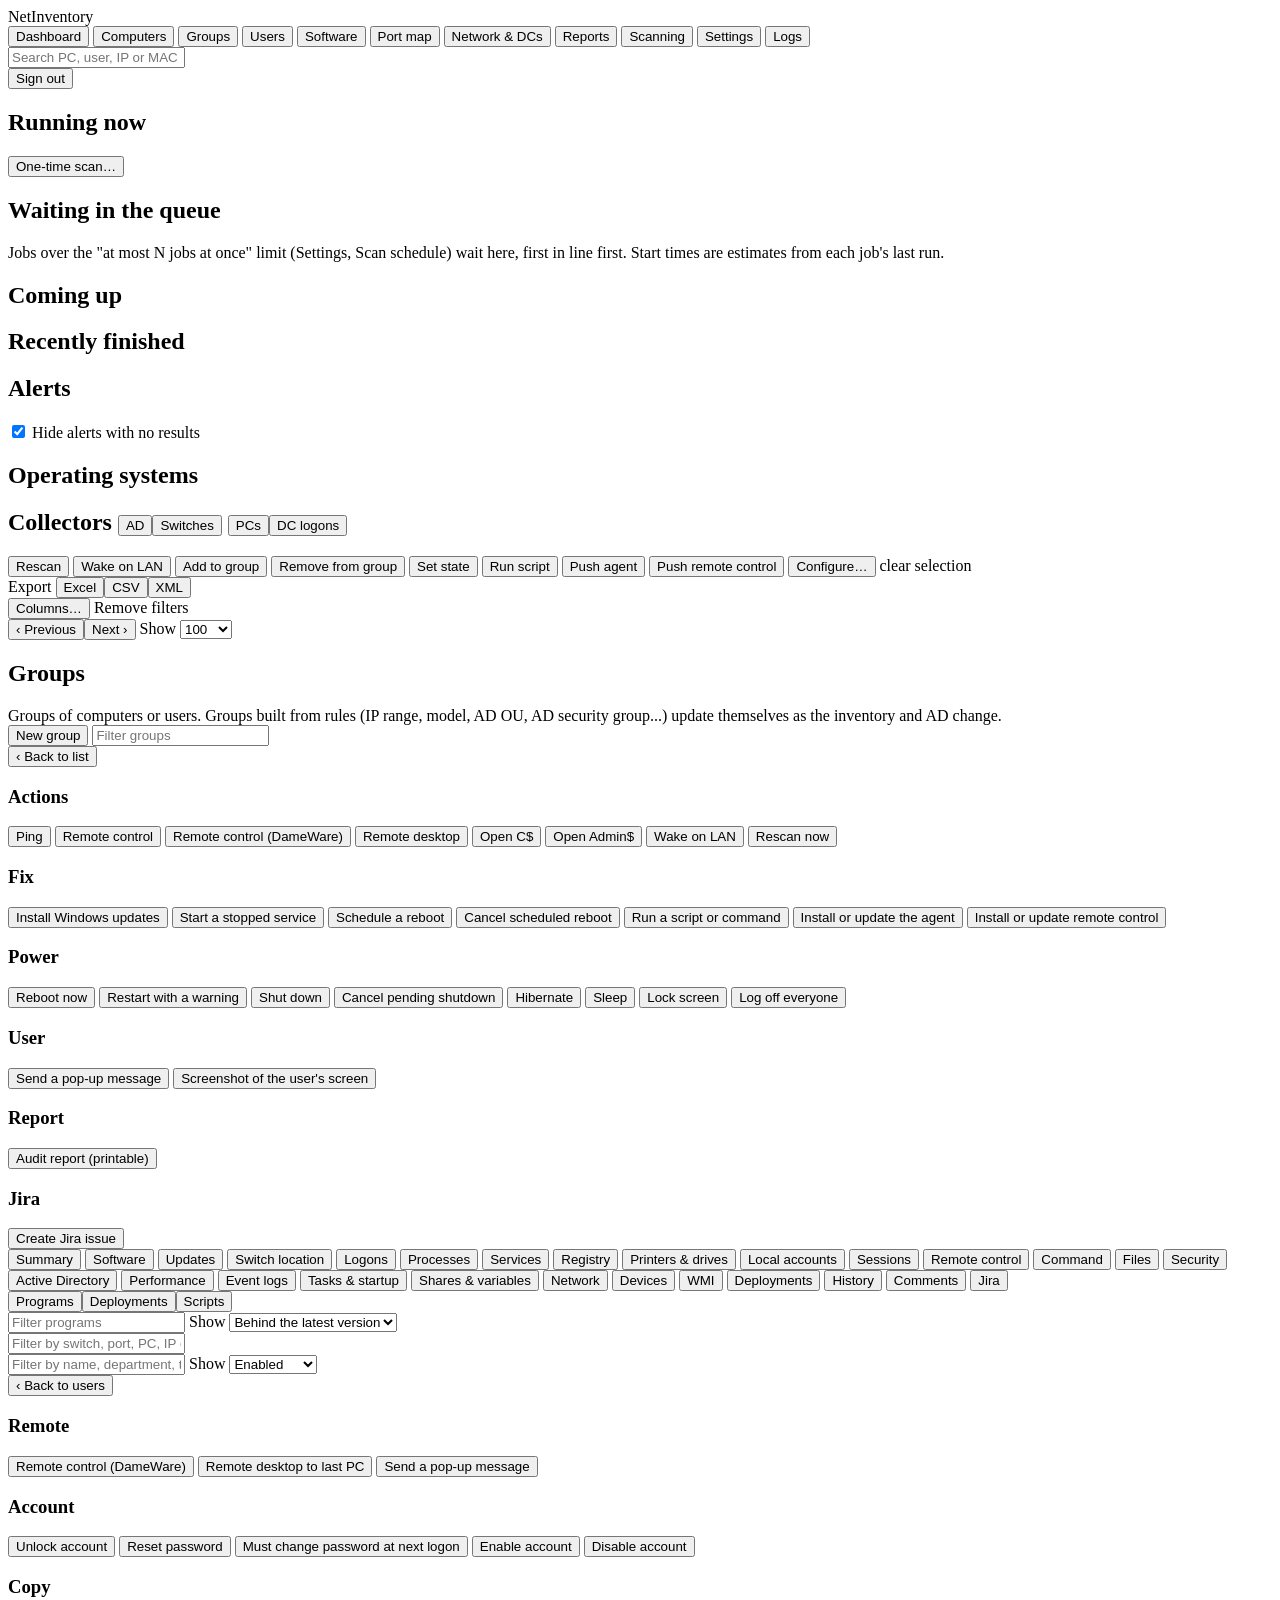
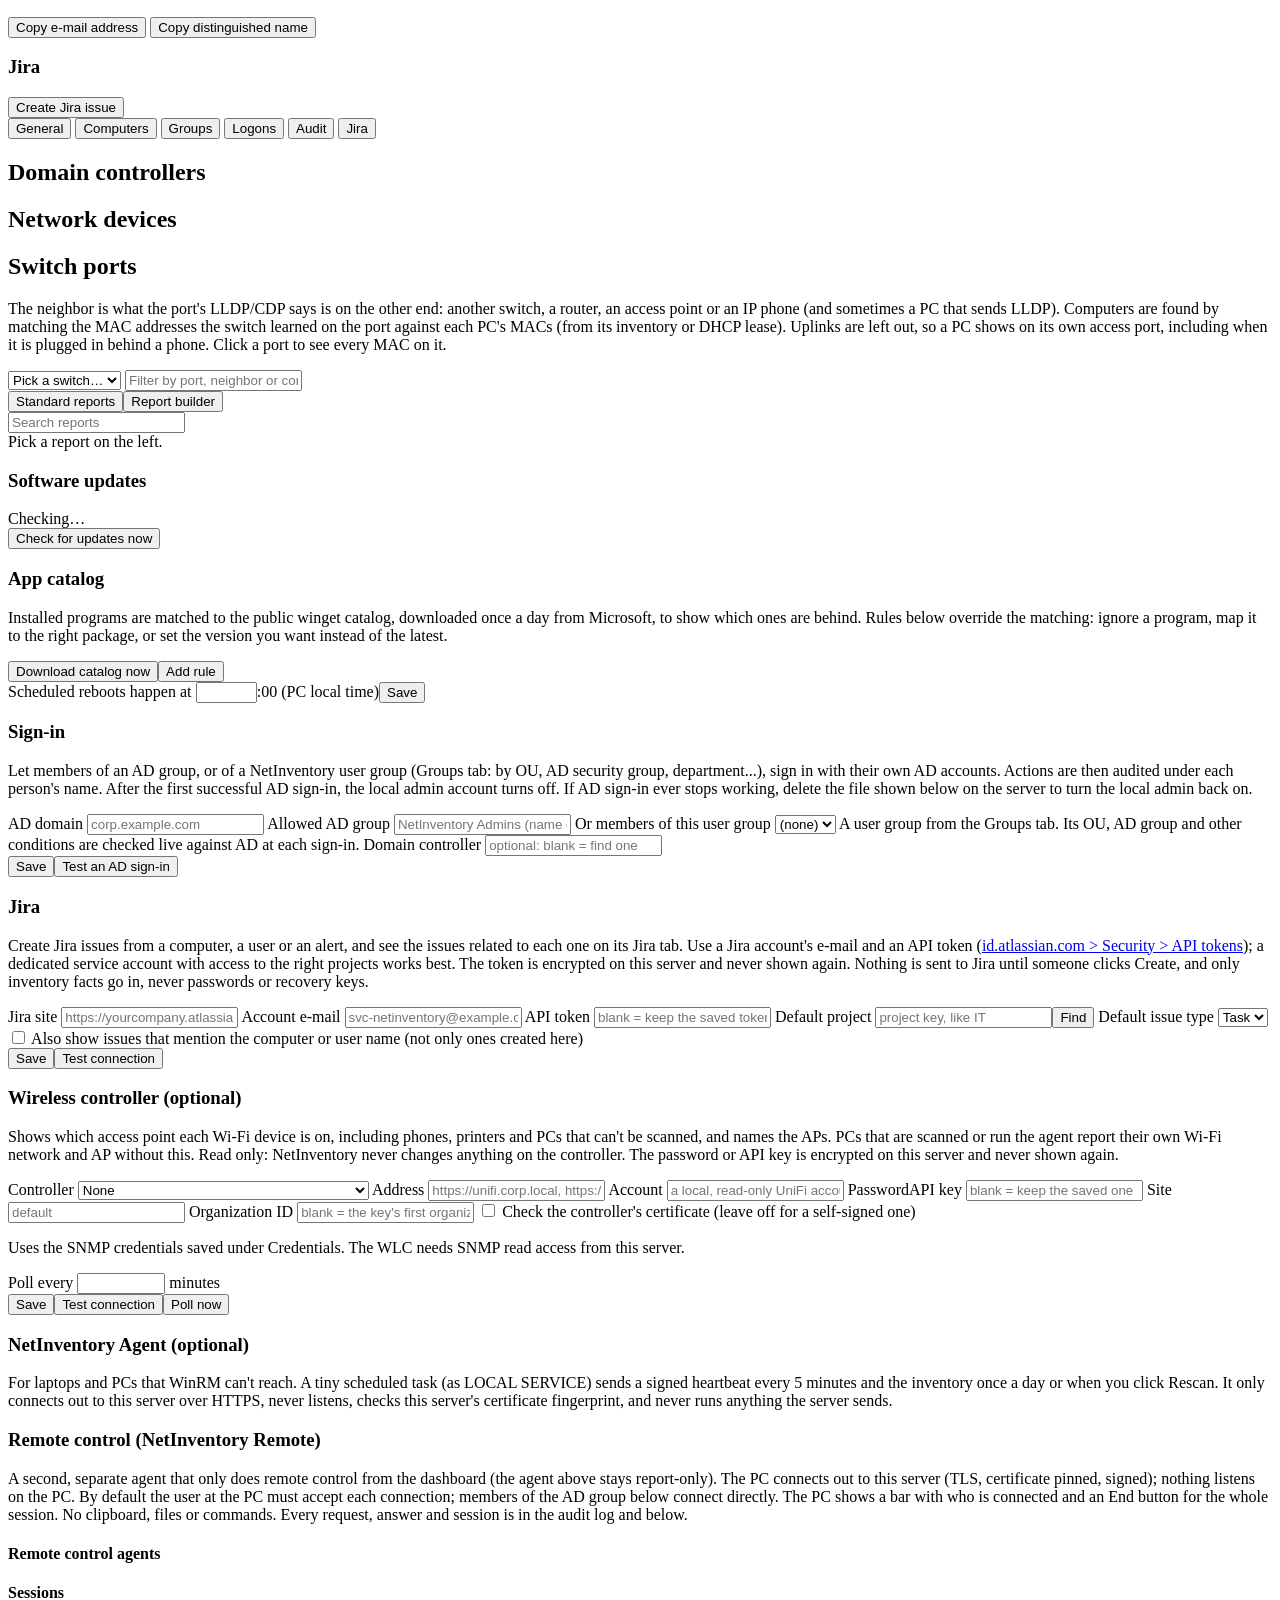
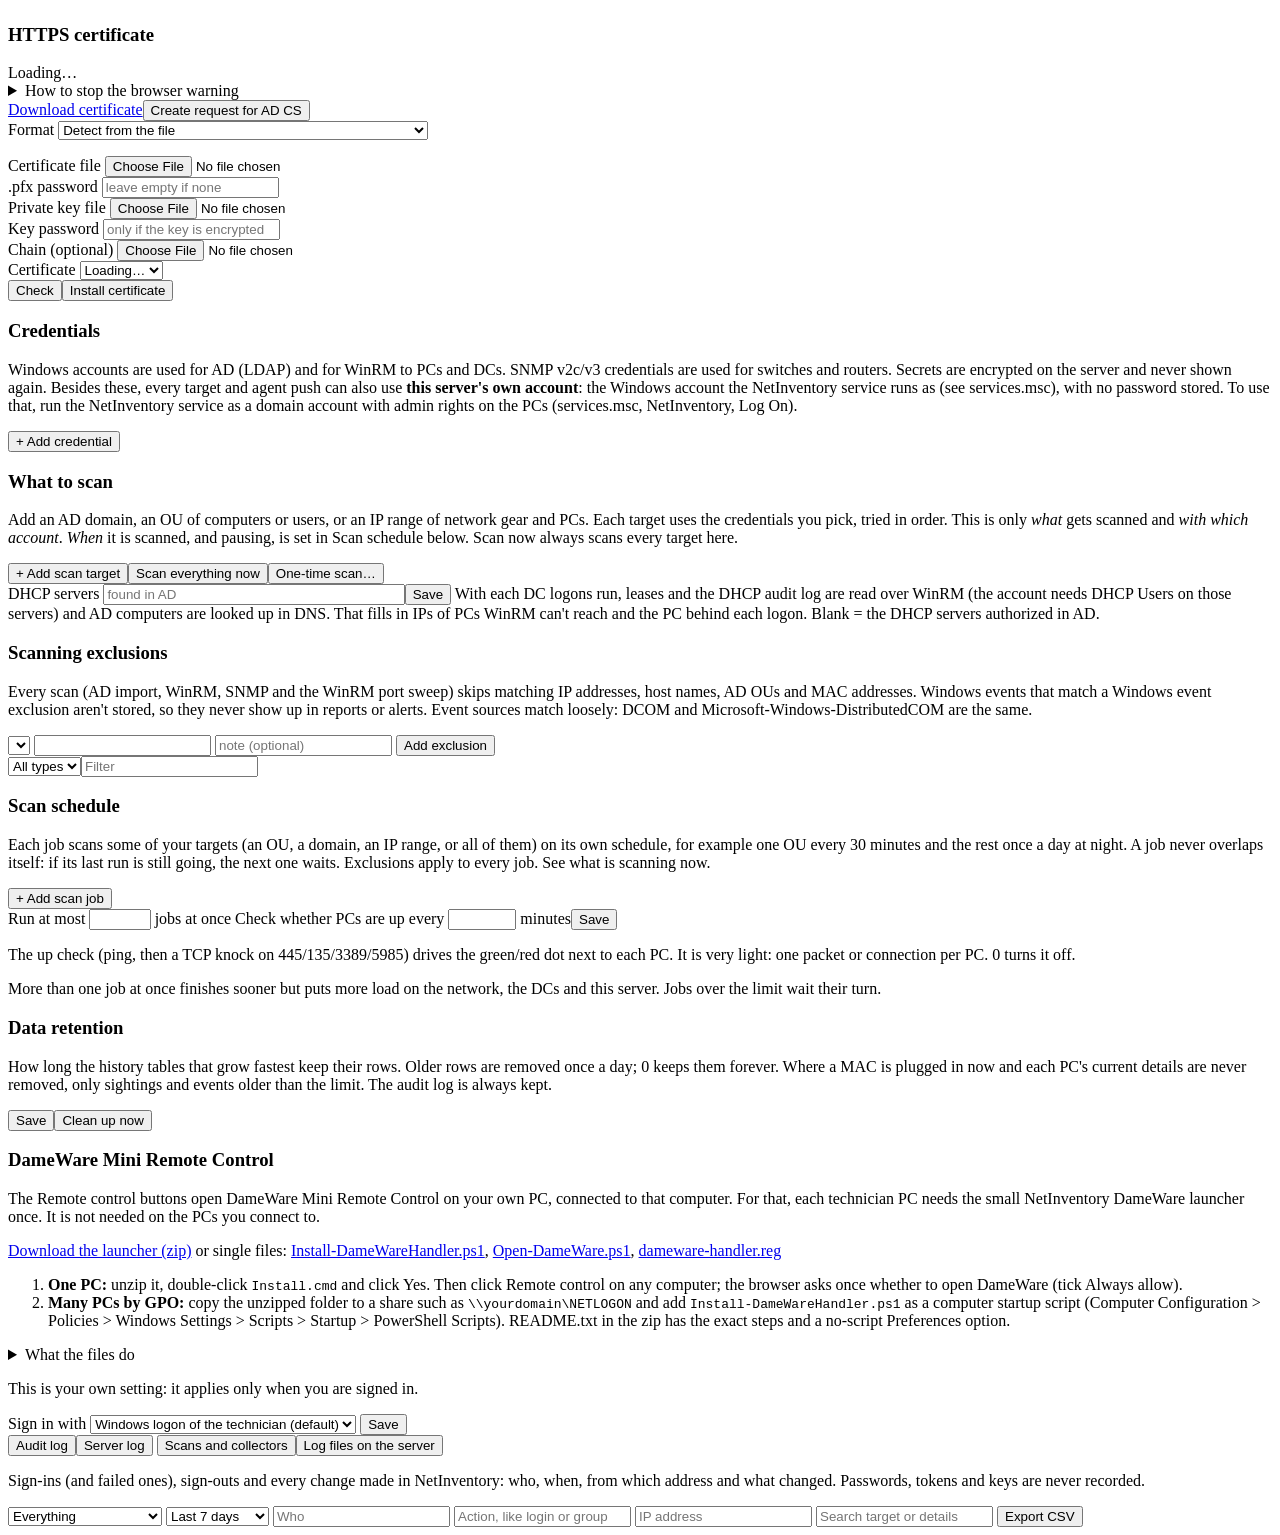
==== netinv/static/index.html @ 0effccb8 "Merge remote-tracking branch 'origin/main' into claude/project-thread-jqn3je # Conflicts: #	VERSION" ====
<!doctype html>
<html lang="en">
<head>
<meta charset="utf-8">
<meta name="viewport" content="width=device-width, initial-scale=1">
<title>NetInventory</title>
<link rel="stylesheet" href="/static/style.css">
</head>
<body>
<header>
  <div class="brand">NetInventory <a id="updbadge" class="pill warn small" hidden>Update available</a>
    <a id="scanind" class="pill small scanind" hidden title="Open the Scanning view"><span class="spinner tiny"></span><span id="scanindtext">Scanning</span></a></div>
  <nav id="tabs">
    <button data-tab="overview" class="active">Dashboard</button>
    <button data-tab="computers">Computers</button>
    <button data-tab="groups">Groups</button>
    <button data-tab="users">Users</button>
    <button data-tab="apps">Software</button>
    <button data-tab="portmap">Port map</button>
    <button data-tab="network">Network &amp; DCs</button>
    <button data-tab="reports">Reports</button>
    <button data-tab="scanning">Scanning</button>
    <button data-tab="settings">Settings</button>
    <button data-tab="logs">Logs</button>
  </nav>
  <form id="search"><input id="q" placeholder="Search PC, user, IP or MAC" autocomplete="off"></form>
  <div class="who"><span id="whoami"></span><button class="ghost" id="logout">Sign out</button></div>
</header>

<main>
  <div id="scanbanner" class="banner" hidden></div>
  <section id="scanning" class="tab">
    <div class="alerthead"><h2>Running now</h2><span class="muted" id="scancap"></span><button id="scanonce">One-time scan…</button></div>
    <div id="scanrunning"></div>
    <h2>Waiting in the queue</h2>
    <p class="muted small">Jobs over the "at most N jobs at once" limit (Settings, Scan schedule) wait here, first in line first. Start times are estimates from each job's last run.</p>
    <div id="scanqueue"></div>
    <h2>Coming up</h2>
    <div id="scanupcoming"></div>
    <h2>Recently finished</h2>
    <div id="scanrecent"></div>
  </section>

  <section id="overview" class="tab active">
    <div id="kpis" class="kpis"></div>
    <div class="alerthead"><h2>Alerts</h2><span class="muted" id="alertnote"></span>
      <label class="chk muted"><input type="checkbox" id="hidezero" checked> Hide alerts with no results</label></div>
    <div id="alerts" class="alertgroups"></div>
    <div class="two">
      <div><h2>Operating systems</h2><div id="osbreak"></div></div>
      <div><h2>Collectors <span class="actions">
        <button data-collect="ad">AD</button><button data-collect="snmp">Switches</button>
        <button data-collect="pcs">PCs</button><button data-collect="dc_logons">DC logons</button></span></h2>
        <div id="runs"></div></div>
    </div>
  </section>

  <section id="computers" class="tab">
    <div id="presets" class="presets" hidden></div>
    <div class="gridbar">
      <div class="group">
        <button class="ghost" data-bulk="rescan">Rescan</button>
        <button class="ghost" data-bulk="wol">Wake on LAN</button>
        <button class="ghost" data-bulk="add_group">Add to group</button>
        <button class="ghost" data-bulk="remove_group">Remove from group</button>
        <button class="ghost" data-bulk="set_state">Set state</button>
        <button class="ghost" id="bulkscript">Run script</button>
        <button class="ghost" id="bulkagent">Push agent</button>
        <button class="ghost" id="bulkrc">Push remote control</button>
        <button class="ghost" id="bulkconfig">Configure…</button>
        <span id="selinfo" class="muted"></span> <a class="link small" id="clearsel">clear selection</a>
      </div>
      <div class="group">
        <span class="muted">Export</span>
        <button class="ghost" data-export="xlsx">Excel</button><button class="ghost" data-export="csv">CSV</button><button class="ghost" data-export="xml">XML</button>
      </div>
    </div>
    <div class="gridbar">
      <div class="group">
        <label class="muted" id="domainwrap" hidden>Domain <select id="domainsel"><option value="">All domains</option></select></label>
        <button class="ghost" id="colpick" title="Add, remove or reorder the columns in this list">Columns…</button>
        <a class="link small" id="clearfilters">Remove filters</a>
      </div>
      <div class="group">
        <button class="ghost" id="prev">‹ Previous</button><span id="pageinfo" class="muted"></span><button class="ghost" id="next">Next ›</button>
        <label class="muted">Show <select id="pagesize"><option>50</option><option selected>100</option><option>250</option><option>1000</option></select></label>
      </div>
    </div>
    <div class="tablewrap grid"><table><thead id="gridhead"></thead><tbody id="gridbody"></tbody></table></div>
  </section>

  <section id="groups" class="tab">
    <div class="alerthead"><h2>Groups</h2>
      <span class="muted">Groups of computers or users. Groups built from rules (IP range, model, AD OU, AD security group...) update themselves as the inventory and AD change.</span></div>
    <div class="gridbar"><div class="group"><button id="grpnew">New group</button>
      <input id="grpfilter" placeholder="Filter groups"></div></div>
    <div id="grptable"></div>
  </section>

  <section id="asset" class="tab">
    <div class="assetlayout">
      <aside class="actions-side">
        <button class="ghost wide" data-act="back">‹ Back to list</button>
        <h3>Actions</h3>
        <button class="act" data-act="ping">Ping</button>
        <button class="act" data-act="rc">Remote control</button>
        <button class="act" data-act="dameware">Remote control (DameWare)</button>
        <button class="act" data-act="rdp">Remote desktop</button>
        <button class="act" data-act="cshare">Open C$</button>
        <button class="act" data-act="admin">Open Admin$</button>
        <button class="act" data-act="wol">Wake on LAN</button>
        <button class="act" data-act="rescan">Rescan now</button>
        <h3>Fix</h3>
        <button class="act" data-fix="windows_updates">Install Windows updates</button>
        <button class="act" data-fix="start_service">Start a stopped service</button>
        <button class="act" data-fix="reboot">Schedule a reboot</button>
        <button class="act" data-fix="cancel_reboot">Cancel scheduled reboot</button>
        <button class="act" id="runscript">Run a script or command</button>
        <button class="act" id="pushagent">Install or update the agent</button>
        <button class="act" id="pushrc">Install or update remote control</button>
        <h3>Power</h3>
        <button class="act danger" data-act="reboot">Reboot now</button>
        <button class="act" data-pow="restart">Restart with a warning</button>
        <button class="act danger" data-pow="shutdown">Shut down</button>
        <button class="act" data-pow="abort">Cancel pending shutdown</button>
        <button class="act" data-pow="hibernate">Hibernate</button>
        <button class="act" data-pow="sleep">Sleep</button>
        <button class="act" data-pow="lock">Lock screen</button>
        <button class="act danger" data-pow="logoff_all">Log off everyone</button>
        <h3>User</h3>
        <button class="act" id="pcmessage">Send a pop-up message</button>
        <button class="act" id="pcshot">Screenshot of the user's screen</button>
        <h3>Report</h3>
        <button class="act" id="pcaudit">Audit report (printable)</button>
        <h3>Jira</h3>
        <button class="act" id="pcjira">Create Jira issue</button>
      </aside>
      <div class="assetmain">
        <div id="assettitle"></div>
        <nav id="assettabs" class="subtabs">
          <button data-atab="summary" class="active">Summary</button>
          <button data-atab="software">Software<i></i></button>
          <button data-atab="updates">Updates<i></i></button>
          <button data-atab="location">Switch location<i></i></button>
          <button data-atab="logons">Logons<i></i></button>
          <button data-atab="processes">Processes</button>
          <button data-atab="services">Services</button>
          <button data-atab="registry">Registry</button>
          <button data-atab="printers">Printers &amp; drives</button>
          <button data-atab="accounts">Local accounts</button>
          <button data-atab="sessions">Sessions</button>
          <button data-atab="rc">Remote control</button>
          <button data-atab="command">Command</button>
          <button data-atab="files">Files</button>
          <button data-atab="security">Security</button>
          <button data-atab="adtools">Active Directory</button>
          <button data-atab="perf">Performance</button>
          <button data-atab="events">Event logs</button>
          <button data-atab="tasks">Tasks &amp; startup</button>
          <button data-atab="shares">Shares &amp; variables</button>
          <button data-atab="network">Network</button>
          <button data-atab="devices">Devices</button>
          <button data-atab="wmi">WMI</button>
          <button data-atab="deployments">Deployments<i></i></button>
          <button data-atab="history">History<i></i></button>
          <button data-atab="comments">Comments<i></i></button>
          <button data-atab="jira">Jira<i></i></button>
        </nav>
        <div id="assetbody"></div>
      </div>
    </div>
  </section>

  <section id="apps" class="tab">
    <nav class="subtabs" id="apptabs"><button data-ptab="programs" class="active">Programs</button><button data-ptab="deploy">Deployments <i id="depbadge"></i></button><button data-ptab="scripts">Scripts</button></nav>
    <div id="scriptspane" hidden>
      <div class="gridbar">
        <div class="group"><input id="scf" placeholder="Filter scripts"></div>
        <div class="group"><button id="scnew">New script</button></div>
      </div>
      <p class="muted small">Saved PowerShell or command prompt scripts. Run one on a PC from its page, on the computers you select in Computers, or on a group.
        Each script has a Run mode (logged-on user, scanning credentials, System, or pick when deploying). Scripts go through the deployment queue: offline PCs get them when they come back, and each run's output and exit code (0 = success) are in Deployments and the PC's history.</p>
      <div id="sctable"></div>
    </div>
    <div id="deploypane" hidden>
      <div class="gridbar">
        <div class="group"><input id="depf" placeholder="Filter by PC, package or user">
          <label class="muted">Show <select id="depshow"><option value="">Everything (last 30 days)</option><option value="queued,sending,running">Queue: waiting and running</option>
            <option value="success">Succeeded</option><option value="failed,expired">Failed or expired</option><option value="cancelled">Cancelled</option></select></label></div>
        <div class="group" id="depcounts"></div>
      </div>
      <p class="muted small">Every push (app updates, Windows updates, service starts, reboots) is logged here and on the PC's Deployments tab. A PC that's offline keeps its push in the queue and gets it when it comes back online, until the deadline below.</p>
      <div id="deptable"></div>
      <form id="depset" class="inline row"><label>Wait for offline PCs up to <input name="queue_days" type="number" min="1" max="60" style="width:4em"> days</label>
        <label>Send to <input name="parallel" type="number" min="1" max="32" style="width:4em"> PCs at once</label><button class="ghost">Save</button></form>
    </div>
    <div id="programspane">
    <div class="gridbar">
      <div class="group"><input id="appf" placeholder="Filter programs">
        <label class="muted">Show <select id="appshow"><option value="outdated">Behind the latest version</option><option value="all">All programs</option>
          <option value="unknown">Not in the app catalog</option><option value="ignored">Ignored</option></select></label></div>
      <div class="group"><span id="appcat" class="muted"></span></div>
    </div>
    <div id="apptable"></div>
    </div>
  </section>

  <section id="portmap" class="tab">
    <div class="toolbar"><input id="pmfilter" placeholder="Filter by switch, port, PC, IP or MAC"></div>
    <div id="pmtable"></div>
  </section>

  <section id="users" class="tab">
    <div id="upresets" class="presets" hidden></div>
    <div class="toolbar"><input id="ufilter" placeholder="Filter by name, department, title, OU or last PC">
      <label class="muted">Show <select id="ustate"><option value="">All users</option><option value="enabled" selected>Enabled</option>
      <option value="disabled">Disabled</option><option value="locked">Locked out</option></select></label></div>
    <div id="utable"></div>
  </section>

  <section id="userpage" class="tab">
    <div class="assetlayout">
      <aside class="actions-side">
        <button class="ghost wide" data-uact="back">‹ Back to users</button>
        <h3>Remote</h3>
        <button class="act" data-uact="remote">Remote control (DameWare)</button>
        <button class="act" data-uact="rdp">Remote desktop to last PC</button>
        <button class="act" data-uact="message">Send a pop-up message</button>
        <h3>Account</h3>
        <button class="act" data-uact="unlock">Unlock account</button>
        <button class="act" data-uact="reset_password">Reset password</button>
        <button class="act" data-uact="must_change">Must change password at next logon</button>
        <button class="act" data-uact="enable">Enable account</button>
        <button class="act danger" data-uact="disable">Disable account</button>
        <h3>Copy</h3>
        <button class="act" data-uact="copy_email">Copy e-mail address</button>
        <button class="act" data-uact="copy_dn">Copy distinguished name</button>
        <h3>Jira</h3>
        <button class="act" id="userjira">Create Jira issue</button>
      </aside>
      <div class="assetmain">
        <div id="usertitle"></div>
        <nav id="usertabs" class="subtabs">
          <button data-utab="general" class="active">General</button>
          <button data-utab="computers">Computers<i></i></button>
          <button data-utab="groups">Groups<i></i></button>
          <button data-utab="logons">Logons<i></i></button>
          <button data-utab="audit">Audit<i></i></button>
          <button data-utab="jira">Jira<i></i></button>
        </nav>
        <div id="userbody"></div>
      </div>
    </div>
  </section>

  <section id="network" class="tab">
    <h2>Domain controllers</h2><div id="dctable"></div>
    <h2>Network devices</h2><div id="ndtable"></div>
    <h2 id="spheading">Switch ports</h2>
    <p class="muted">The neighbor is what the port's LLDP/CDP says is on the other end: another switch, a router, an access point
      or an IP phone (and sometimes a PC that sends LLDP). Computers are found by matching the MAC addresses the switch learned on
      the port against each PC's MACs (from its inventory or DHCP lease). Uplinks are left out, so a PC shows on its own access
      port, including when it is plugged in behind a phone. Click a port to see every MAC on it.</p>
    <div class="toolbar"><select id="spswitch" title="Show the ports of one switch"><option value="">Pick a switch…</option></select>
      <input id="spfilter" placeholder="Filter by port, neighbor or computer"></div>
    <div id="sptable"></div>
  </section>

  <section id="reports" class="tab">
    <nav class="subtabs" id="reptabs"><button data-rtab="library" class="active">Standard reports</button><button data-rtab="builder">Report builder</button></nav>
    <div id="replib" class="replib">
      <aside><input id="libfilter" placeholder="Search reports"><div id="libcats"></div></aside>
      <div class="libmain"><div id="libtitle" class="muted">Pick a report on the left.</div><div id="libresult"></div></div>
    </div>
    <div class="builder" id="repbuilder" hidden>
      <aside>
        <h3>Reports</h3>
        <ul id="reportlist"></ul>
      </aside>
      <div class="build">
        <div class="row">
          <label>Dataset <select id="dataset"></select></label>
          <label>Sort by <select id="sort"></select></label>
          <label class="chk"><input type="checkbox" id="desc"> Descending</label>
        </div>
        <details open><summary>Fields</summary><div id="fields" class="fields"></div></details>
        <div id="filters"></div>
        <div class="row">
          <button id="addfilter" class="ghost">+ Add filter</button>
          <span class="hint">Date filters accept values like <code>30d</code> (30 days ago).</span>
        </div>
        <div class="row">
          <button id="run">Run report</button>
          <button id="xlsx" class="ghost">Export Excel</button><button id="csv" class="ghost">Export CSV</button>
          <input id="rname" placeholder="Report name">
          <button id="save" class="ghost">Save</button>
        </div>
        <div id="resbar" class="libbar" hidden></div><div id="result"></div>
      </div>
    </div>
  </section>
  <section id="settings" class="tab">
    <div class="settings">
      <div class="panel" id="updpanel">
        <h3>Software updates</h3>
        <div id="updinfo" class="muted">Checking…</div>
        <div class="row"><button class="ghost" id="updcheck">Check for updates now</button><button id="updinstall" hidden>Install update</button><button class="ghost" id="updreinstall" hidden>Reinstall (repair)</button></div>
      </div>
      <div class="panel">
        <h3>App catalog</h3>
        <p class="muted">Installed programs are matched to the public winget catalog, downloaded once a day from Microsoft, to show which ones are behind.
          Rules below override the matching: ignore a program, map it to the right package, or set the version you want instead of the latest.</p>
        <div id="catinfo" class="muted"></div>
        <div class="row"><button class="ghost" id="catrefresh">Download catalog now</button><button class="ghost" id="catrule">Add rule</button></div>
        <div id="catrules"></div>
        <form id="rebootform" class="inline"><label>Scheduled reboots happen at <input name="fix:reboot_hour" type="number" min="0" max="23" style="width:4em">:00 (PC local time)</label><button class="ghost">Save</button></form>
      </div>
      <div class="panel">
        <h3>Sign-in</h3>
        <p class="muted">Let members of an AD group, or of a NetInventory user group (Groups tab: by OU, AD security group, department...), sign in with their own AD accounts. Actions are then audited under each person's name.
          After the first successful AD sign-in, the local admin account turns off. If AD sign-in ever stops working, delete the file shown below on the server to turn the local admin back on.</p>
        <form id="authform" class="lifeform">
          <label>AD domain <input name="ad_domain" placeholder="corp.example.com"></label>
          <label>Allowed AD group <input name="ad_group" placeholder="NetInventory Admins (name or distinguished name)"></label>
          <label>Or members of this user group <select name="access_group"><option value="">(none)</option></select>
            <span class="muted small">A user group from the Groups tab. Its OU, AD group and other conditions are checked live against AD at each sign-in.</span></label>
          <label>Domain controller <input name="ad_server" placeholder="optional: blank = find one"></label>
          <div class="row"><button>Save</button><button type="button" class="ghost" id="authtest">Test an AD sign-in</button></div>
        </form>
        <div id="authstate" class="muted"></div>
      </div>
      <div class="panel" id="jirapanel">
        <h3>Jira</h3>
        <p class="muted">Create Jira issues from a computer, a user or an alert, and see the issues related to each one on its Jira tab.
          Use a Jira account's e-mail and an API token (<a class="link" href="https://id.atlassian.com/manage-profile/security/api-tokens" target="_blank" rel="noopener">id.atlassian.com &gt; Security &gt; API tokens</a>);
          a dedicated service account with access to the right projects works best. The token is encrypted on this server and never shown again.
          Nothing is sent to Jira until someone clicks Create, and only inventory facts go in, never passwords or recovery keys.</p>
        <form id="jiraform" class="lifeform">
          <label>Jira site <input name="site" placeholder="https://yourcompany.atlassian.net"></label>
          <label>Account e-mail <input name="email" autocomplete="off" placeholder="svc-netinventory@example.org"></label>
          <label>API token <input name="token" type="password" autocomplete="new-password" placeholder="blank = keep the saved token"></label>
          <label>Default project <span class="row"><input name="project" placeholder="project key, like IT" style="flex:1"><button type="button" class="ghost" id="jirapick">Find</button></span></label>
          <label>Default issue type <select name="issue_type"><option value="">Task</option></select></label>
          <label class="check"><input type="checkbox" name="match_text"> Also show issues that mention the computer or user name (not only ones created here)</label>
          <div class="row"><button>Save</button><button type="button" class="ghost" id="jiratest">Test connection</button><button type="button" class="ghost danger" id="jiraclear" hidden>Remove token</button></div>
        </form>
        <div id="jirastate" class="muted"></div>
      </div>
      <div class="panel" id="wlcpanel">
        <h3>Wireless controller (optional)</h3>
        <p class="muted">Shows which access point each Wi-Fi device is on, including phones, printers and PCs that can't be scanned, and names the APs.
          PCs that are scanned or run the agent report their own Wi-Fi network and AP without this. Read only: NetInventory never changes anything on the controller.
          The password or API key is encrypted on this server and never shown again.</p>
        <form id="wlcform" class="lifeform">
          <label>Controller <select name="kind"><option value="">None</option><option value="unifi">UniFi Network (local account)</option>
            <option value="meraki">Cisco Meraki (Dashboard API key)</option><option value="cisco">Cisco WLC, AireOS or Catalyst 9800 (SNMP)</option></select></label>
          <label data-wlc="unifi cisco">Address <input name="url" placeholder="https://unifi.corp.local, https://10.0.0.5:8443, or the WLC's IP"></label>
          <label data-wlc="unifi">Account <input name="user" autocomplete="off" placeholder="a local, read-only UniFi account"></label>
          <label data-wlc="unifi meraki"><span data-wlc="unifi">Password</span><span data-wlc="meraki">API key</span> <input name="secret" type="password" autocomplete="new-password" placeholder="blank = keep the saved one"></label>
          <label data-wlc="unifi">Site <input name="site" placeholder="default"></label>
          <label data-wlc="meraki">Organization ID <input name="org" placeholder="blank = the key's first organization"></label>
          <label data-wlc="unifi" class="check"><input type="checkbox" name="verify_tls"> Check the controller's certificate (leave off for a self-signed one)</label>
          <p data-wlc="cisco" class="muted small">Uses the SNMP credentials saved under Credentials. The WLC needs SNMP read access from this server.</p>
          <label data-wlc="unifi meraki cisco">Poll every <span class="row"><input name="every_min" type="number" min="5" max="1440" style="width:6em"> minutes</span></label>
          <div class="row"><button>Save</button><button type="button" class="ghost" id="wlctest">Test connection</button><button type="button" class="ghost" id="wlcpoll">Poll now</button><button type="button" class="ghost danger" id="wlcclear" hidden>Remove password / key</button></div>
        </form>
        <div id="wlcstate" class="muted"></div>
      </div>
      <div class="panel" id="agentpanel">
        <h3>NetInventory Agent (optional)</h3>
        <p class="muted">For laptops and PCs that WinRM can't reach. A tiny scheduled task (as LOCAL SERVICE) sends a signed heartbeat every 5 minutes and the inventory once a day or when you click Rescan.
          It only connects out to this server over HTTPS, never listens, checks this server's certificate fingerprint, and never runs anything the server sends.</p>
        <div id="agentinfo"></div>
        <div id="agenttable"></div>
      </div>
      <div class="panel" id="rcpanel">
        <h3>Remote control (NetInventory Remote)</h3>
        <p class="muted">A second, separate agent that only does remote control from the dashboard (the agent above stays report-only).
          The PC connects out to this server (TLS, certificate pinned, signed); nothing listens on the PC. By default the user at the PC
          must accept each connection; members of the AD group below connect directly. The PC shows a bar with who is connected and an End button
          for the whole session. No clipboard, files or commands. Every request, answer and session is in the audit log and below.</p>
        <form id="rcset"></form>
        <div id="rcinfo"></div>
        <h4>Remote control agents</h4>
        <div id="rcagents"></div>
        <h4>Sessions</h4>
        <div id="rcsessions"></div>
      </div>
      <div class="panel">
        <h3>HTTPS certificate</h3>
        <div id="tlsinfo" class="muted">Loading…</div>
        <details class="tlshelp"><summary>How to stop the browser warning</summary>
          <p><b>Trust this certificate on your PCs (quickest).</b> Download it below, then in Group Policy Management edit a GPO linked to your computers:
            Computer Configuration &gt; Policies &gt; Windows Settings &gt; Security Settings &gt; Public Key Policies &gt; <i>Trusted Root Certification Authorities</i> &gt; Import, and pick NetInventory.cer.
            PCs trust it after their next policy refresh (<code>gpupdate</code>).</p>
          <p><b>Or use a certificate from your AD Certificate Services.</b> Click <i>Create request for AD CS</i> to download NetInventory.req (the key stays on this server), then on any domain PC run
            <code>certreq -submit -attrib "CertificateTemplate:WebServer" NetInventory.req NetInventory.cer</code>
            (or paste the request into your CA's <code>/certsrv</code> page), and install the .cer it returns with <i>Install certificate</i>. Domain PCs already trust your CA, so no GPO is needed.</p>
          <p><b>Or install a certificate you already have</b> in any of the formats below.</p>
        </details>
        <div class="row"><a class="button ghost" href="/api/tls/cert.cer" id="tlsdl">Download certificate</a><button class="ghost" id="tlscsr">Create request for AD CS</button></div>
        <form id="tlsform" class="tlsform">
          <label class="tlsfmt">Format
            <select name="format" id="tlsfmt">
              <option value="auto">Detect from the file</option>
              <option value="pfx">PFX / PKCS#12 (.pfx, .p12) with its password</option>
              <option value="request">Certificate for the request made here (.cer, .crt, .pem, .p7b)</option>
              <option value="pem_key">Certificate + separate private key (.crt/.cer/.pem + .key)</option>
              <option value="pem_combined">One PEM file with certificate and key (.pem)</option>
              <option value="store" id="tlsfmtstore" hidden>From this server's Windows certificate store</option>
            </select>
          </label>
          <p class="muted small" id="tlsfmthint"></p>
          <div class="tlsrow" data-for="auto pfx request pem_key pem_combined"><span id="tlscertlabel">Certificate file</span>
            <input type="file" name="file" accept=".pfx,.p12,.cer,.crt,.pem,.der,.p7b,.p7c,.key"></div>
          <div class="tlsrow" data-for="auto pfx"><span>.pfx password</span>
            <input type="password" name="password" placeholder="leave empty if none" autocomplete="new-password"></div>
          <div class="tlsrow" data-for="auto pem_key"><span>Private key file</span>
            <input type="file" name="key" accept=".key,.pem,.der"></div>
          <div class="tlsrow" data-for="auto pem_key pem_combined"><span>Key password</span>
            <input type="password" name="key_password" placeholder="only if the key is encrypted" autocomplete="new-password"></div>
          <div class="tlsrow" data-for="auto request pem_key pem_combined"><span>Chain (optional)</span>
            <input type="file" name="chain" accept=".pem,.crt,.cer,.p7b,.p7c"></div>
          <div class="tlsrow" data-for="store"><span>Certificate</span>
            <select name="thumbprint" id="tlsstore"><option value="">Loading…</option></select></div>
          <div class="row"><button type="button" class="ghost" id="tlscheck">Check</button><button>Install certificate</button></div>
          <div id="tlspreview"></div>
        </form>
      </div>
      <div class="panel">
        <h3>Credentials</h3>
        <p class="muted">Windows accounts are used for AD (LDAP) and for WinRM to PCs and DCs. SNMP v2c/v3 credentials are used for switches and routers. Secrets are encrypted on the server and never shown again.
          Besides these, every target and agent push can also use <b>this server's own account</b>: the Windows account the NetInventory service runs as (<span id="svcacct">see services.msc</span>), with no password stored. To use that, run the NetInventory service as a domain account with admin rights on the PCs (services.msc, NetInventory, Log On).</p>
        <div id="credtable"></div>
        <button id="addcred">+ Add credential</button>
      </div>
      <div class="panel">
        <h3>What to scan</h3>
        <p class="muted">Add an AD domain, an OU of computers or users, or an IP range of network gear and PCs. Each target uses the credentials you pick, tried in order.
          This is only <i>what</i> gets scanned and <i>with which account</i>. <i>When</i> it is scanned, and pausing, is set in Scan schedule below. Scan now always scans every target here.</p>
        <div id="targettable"></div>
        <div class="row"><button id="addtarget">+ Add scan target</button><button id="scanall" class="ghost">Scan everything now</button><button class="ghost" data-scanonce>One-time scan…</button></div>
        <form id="dhcpform" class="inline"><label>DHCP servers <input name="dhcp:servers" placeholder="found in AD" style="width:22em"></label><button class="ghost">Save</button>
          <span class="small muted">With each DC logons run, leases and the DHCP audit log are read over WinRM (the account needs DHCP Users on those servers) and AD computers are looked up in DNS. That fills in IPs of PCs WinRM can't reach and the PC behind each logon. Blank = the DHCP servers authorized in AD.</span></form>
      </div>
      <div class="panel">
        <h3>Scanning exclusions</h3>
        <p class="muted">Every scan (AD import, WinRM, SNMP and the WinRM port sweep) skips matching IP addresses, host names, AD OUs and MAC addresses.
          Windows events that match a Windows event exclusion aren't stored, so they never show up in reports or alerts. Event sources match loosely: DCOM and Microsoft-Windows-DistributedCOM are the same.</p>
        <form id="exclform" class="inline exclform">
          <select name="kind" id="exclkind"></select>
          <input name="value" id="exclvalue" required>
          <input name="note" placeholder="note (optional)">
          <button>Add exclusion</button>
        </form>
        <div class="inline exclfilter"><select id="exclfiltkind"><option value="">All types</option></select><input id="exclfilter" type="search" placeholder="Filter"></div>
        <div id="excltable"></div>
      </div>
      <div class="panel">
        <h3>Scan schedule</h3>
        <p class="muted">Each job scans some of your targets (an OU, a domain, an IP range, or all of them) on its own schedule, for example one OU every 30 minutes and the rest once a day at night.
          A job never overlaps itself: if its last run is still going, the next one waits. Exclusions apply to every job. <a class="link" onclick="showTab('scanning')">See what is scanning now</a>.</p>
        <div id="jobtable"></div>
        <div class="row"><button id="addjob">+ Add scan job</button>
          <form id="jobcap" class="inline"><label>Run at most <input name="max_concurrent" type="number" min="1" max="8" style="width:4em"> jobs at once</label>
            <label>Check whether PCs are up every <input name="reach_interval" type="number" min="0" max="1440" style="width:4.5em"> minutes</label><button class="ghost">Save</button></form></div>
        <p class="muted small">The up check (ping, then a TCP knock on 445/135/3389/5985) drives the green/red dot next to each PC. It is very light: one packet or connection per PC. 0 turns it off.</p>
        <p class="muted small">More than one job at once finishes sooner but puts more load on the network, the DCs and this server. Jobs over the limit wait their turn.</p>
      </div>
      <div class="panel">
        <h3>Data retention</h3>
        <p class="muted">How long the history tables that grow fastest keep their rows. Older rows are removed once a day; 0 keeps them forever.
          Where a MAC is plugged in now and each PC's current details are never removed, only sightings and events older than the limit. The audit log is always kept.</p>
        <form id="retform"><div id="rettable"></div>
          <div class="row"><button>Save</button><button type="button" class="ghost" id="retrun">Clean up now</button><span class="muted small" id="retlast"></span></div></form>
      </div>
      <div class="panel">
        <h3>DameWare Mini Remote Control</h3>
        <p class="muted">The Remote control buttons open DameWare Mini Remote Control on your own PC, connected to that computer. For that, each technician PC needs the small NetInventory DameWare launcher once. It is not needed on the PCs you connect to.</p>
        <div class="row"><a class="btn" id="dwzip" href="/api/dameware/kit.zip" download>Download the launcher (zip)</a>
          <span class="muted small">or single files: <a href="/api/dameware/files/Install-DameWareHandler.ps1" download>Install-DameWareHandler.ps1</a>,
          <a href="/api/dameware/files/Open-DameWare.ps1" download>Open-DameWare.ps1</a>, <a href="/api/dameware/files/dameware-handler.reg" download>dameware-handler.reg</a></span></div>
        <ol class="small dwsteps">
          <li><b>One PC:</b> unzip it, double-click <code>Install.cmd</code> and click Yes. Then click Remote control on any computer; the browser asks once whether to open DameWare (tick Always allow).</li>
          <li><b>Many PCs by GPO:</b> copy the unzipped folder to a share such as <code>\\yourdomain\NETLOGON</code> and add <code>Install-DameWareHandler.ps1</code> as a computer startup script (Computer Configuration &gt; Policies &gt; Windows Settings &gt; Scripts &gt; Startup &gt; PowerShell Scripts). README.txt in the zip has the exact steps and a no-script Preferences option.</li>
        </ol>
        <p class="muted small" id="dwsfx"></p>
        <details class="small"><summary>What the files do</summary>
          <p><code>Open-DameWare.ps1</code> is the launcher: Windows runs it when you click a <code>dameware://</code> link. It checks the computer name (short names, private IPs and allowed domains only, so another web site can't misuse it), finds <code>DWRCC.exe</code> and starts it with your Windows logon (<code>-c: -m:PC -a:1 -x</code>) or the saved host entry (<code>-h:</code>).
          <code>dameware-handler.reg</code> registers <code>dameware://</code> links in the registry so they go to that launcher in <code>C:\ProgramData\NetInventory\</code>.
          <code>Install-DameWareHandler.ps1</code> does both on one PC (copies the launcher and sets the registry); <code>Install.cmd</code> just runs it as administrator.
          Extra DWRCC switches and a custom DWRCC.exe path are set per PC in the registry (<code>HKLM\SOFTWARE\NetInventory</code>), not here, so a link can never pass arbitrary arguments.</p></details>
        <form id="dwform" class="lifeform">
          <p class="muted small">This is your own setting: it applies only when you are signed in.</p>
          <label>Sign in with <select name="dameware_mode"><option value="windows">Windows logon of the technician (default)</option><option value="saved">Saved host entry in DameWare</option></select></label>
          <button>Save</button>
        </form>
      </div>
    </div>
  </section>

  <section id="logs" class="tab">
    <nav class="subtabs" id="logtabs"><button data-ltab="audit" class="active">Audit log</button><button data-ltab="server">Server log</button>
      <button data-ltab="runs">Scans and collectors</button><button data-ltab="files">Log files on the server</button></nav>
    <div id="logpane-audit" class="logpane">
      <p class="muted small">Sign-ins (and failed ones), sign-outs and every change made in NetInventory: who, when, from which address and what changed. Passwords, tokens and keys are never recorded.</p>
      <form id="auditf" class="toolbar logfilters">
        <select name="kind"><option value="">Everything</option><option value="signin">Sign-ins and sign-outs</option><option value="changes">Changes only</option><option value="failed">Failures only</option></select>
        <select name="hours"><option value="24">Last 24 hours</option><option value="168" selected>Last 7 days</option><option value="720">Last 30 days</option><option value="2160">Last 90 days</option><option value="0">All time</option></select>
        <input name="actor" placeholder="Who">
        <input name="action" placeholder="Action, like login or group">
        <input name="ip" placeholder="IP address">
        <input name="text" placeholder="Search target or details">
        <button class="ghost" type="button" id="auditcsv">Export CSV</button>
      </form>
      <div id="audittable"></div><div id="auditmore"></div>
    </div>
    <div id="logpane-server" class="logpane" hidden>
      <p class="muted small">NetInventory's own log: scans, collectors, domain controller and WinRM errors, updates. Kept 30 days.</p>
      <form id="serverf" class="toolbar logfilters">
        <select name="level"><option value="">All levels</option><option value="warning" selected>Warnings and errors</option><option value="error">Errors only</option></select>
        <select name="hours"><option value="1">Last hour</option><option value="24" selected>Last 24 hours</option><option value="168">Last 7 days</option><option value="720">Last 30 days</option></select>
        <select name="logger"><option value="">Every part</option></select>
        <input name="text" placeholder="Search messages">
        <button class="ghost" type="button" id="serverrefresh">Refresh</button>
      </form>
      <div id="servertable"></div><div id="servermore"></div>
    </div>
    <div id="logpane-runs" class="logpane" hidden>
      <p class="muted small">Every scan job and collector run (AD import, DC logons, SNMP, PC inventory) with its result.</p>
      <form id="runsf" class="toolbar logfilters">
        <select name="failed"><option value="">All runs</option><option value="1">Failed runs only</option></select>
        <select name="hours"><option value="24">Last 24 hours</option><option value="168" selected>Last 7 days</option><option value="720">Last 30 days</option></select>
        <input name="text" placeholder="Search job or message">
      </form>
      <div id="runstable"></div>
    </div>
    <div id="logpane-files" class="logpane" hidden>
      <p class="muted small" id="logfolder"></p>
      <div id="filestable"></div>
      <div id="fileview"></div>
    </div>
  </section>
</main>

<div id="drawer" class="drawer" hidden>
  <div class="drawer-inner"><button id="close" class="close" aria-label="Close">×</button><div id="detail"></div></div>
</div>
<script src="/static/app.js"></script>
</body>
</html>
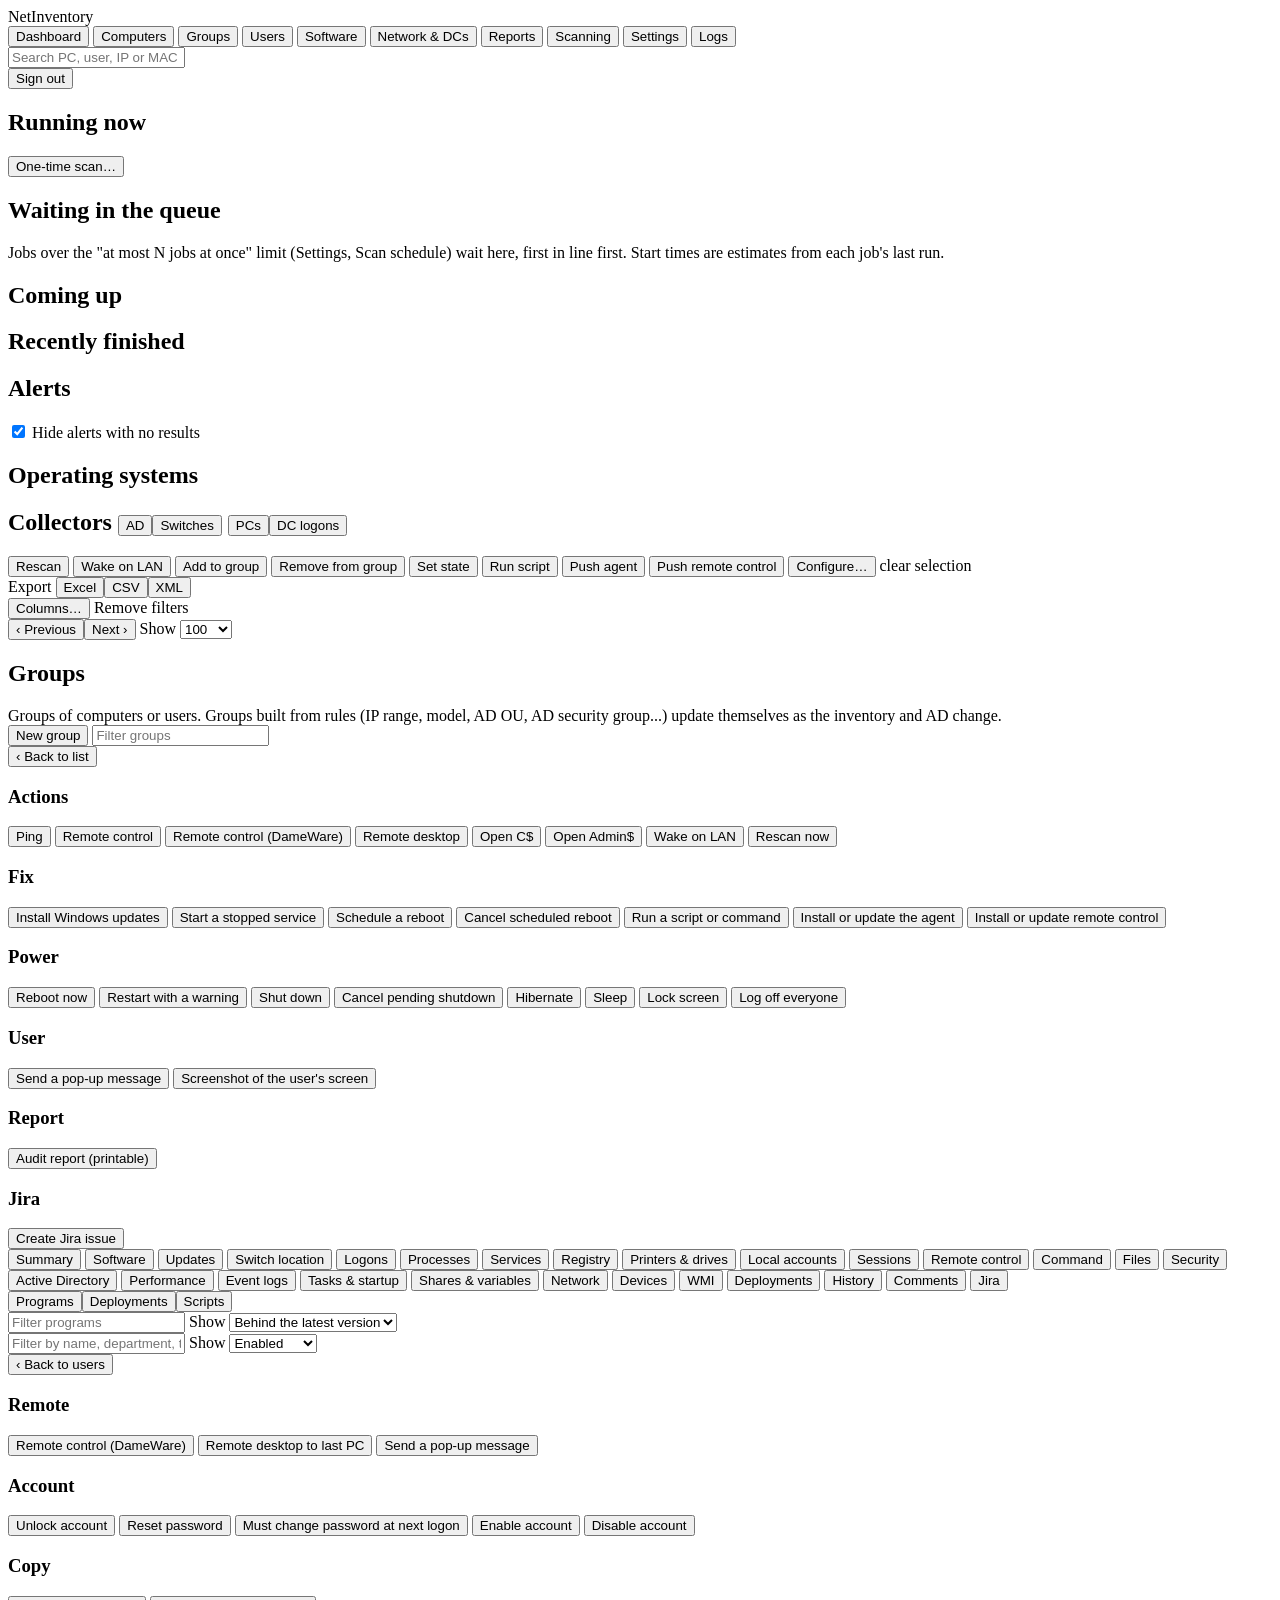
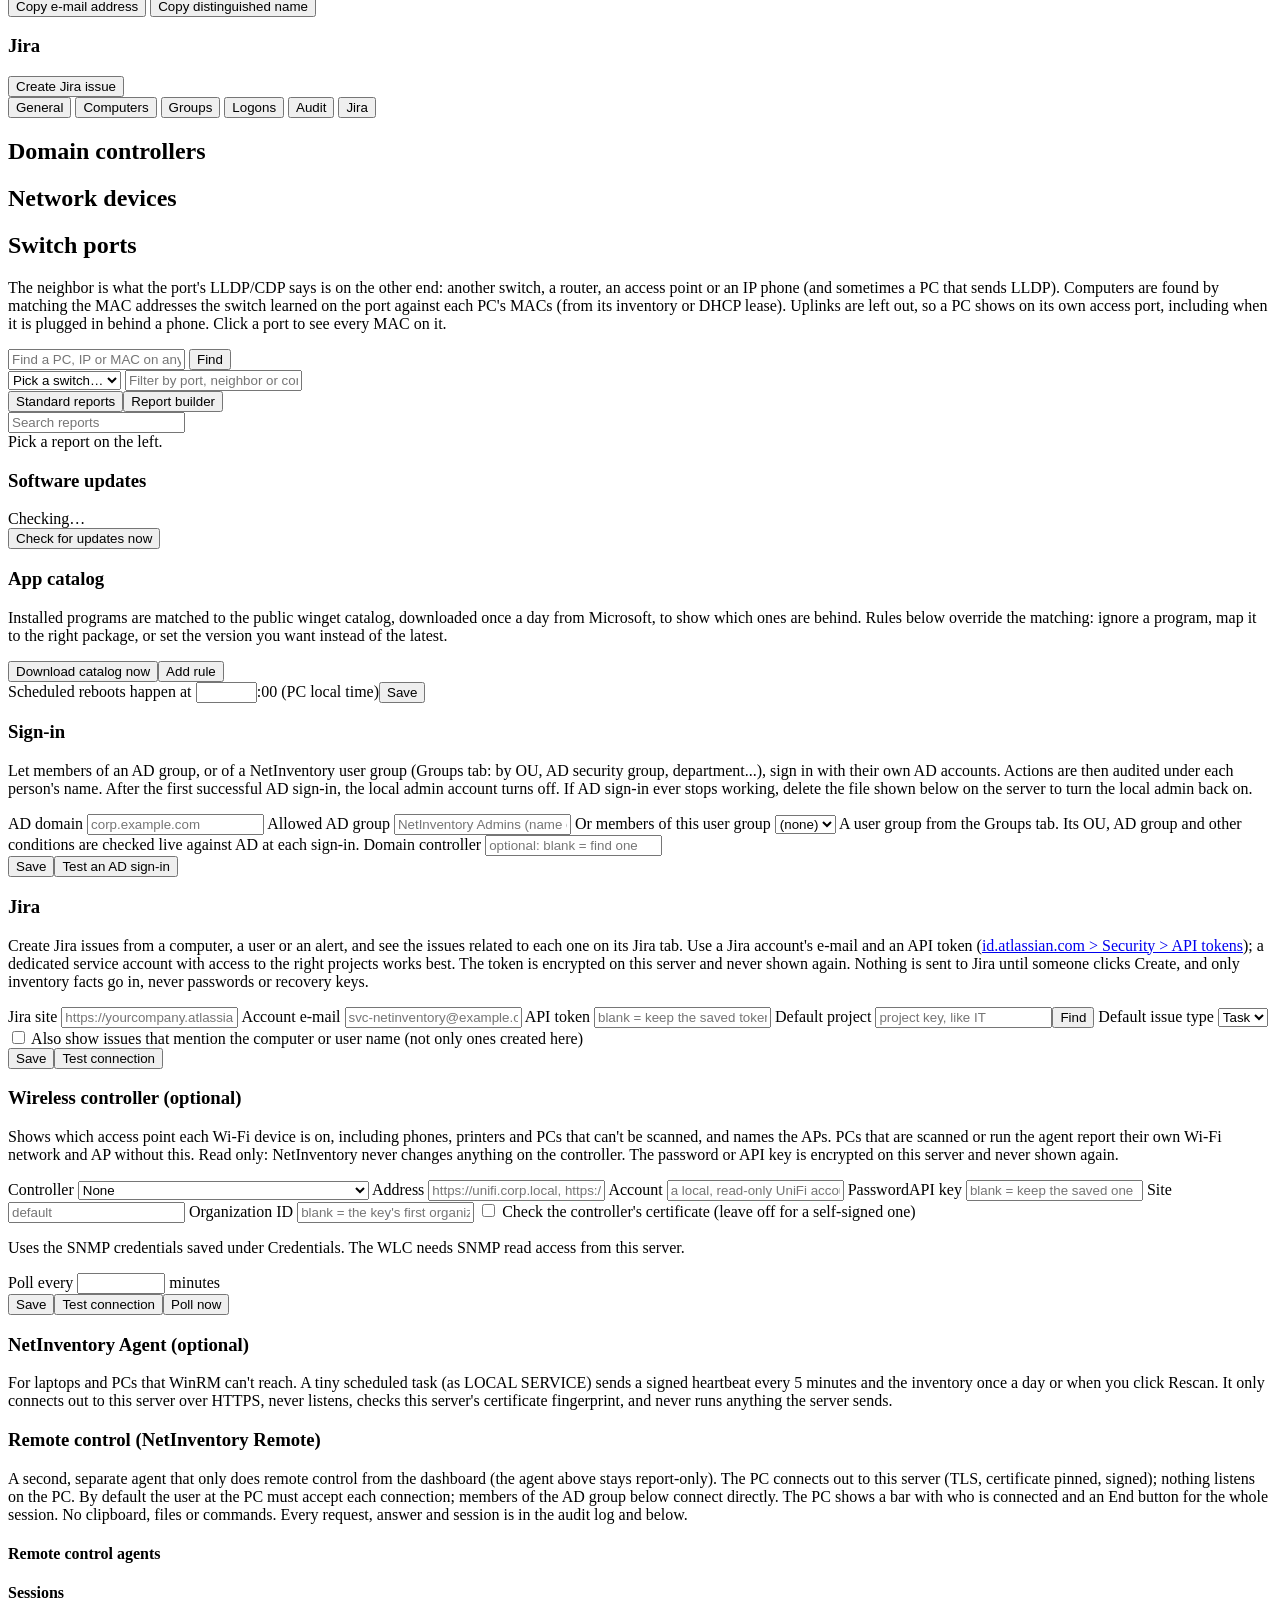
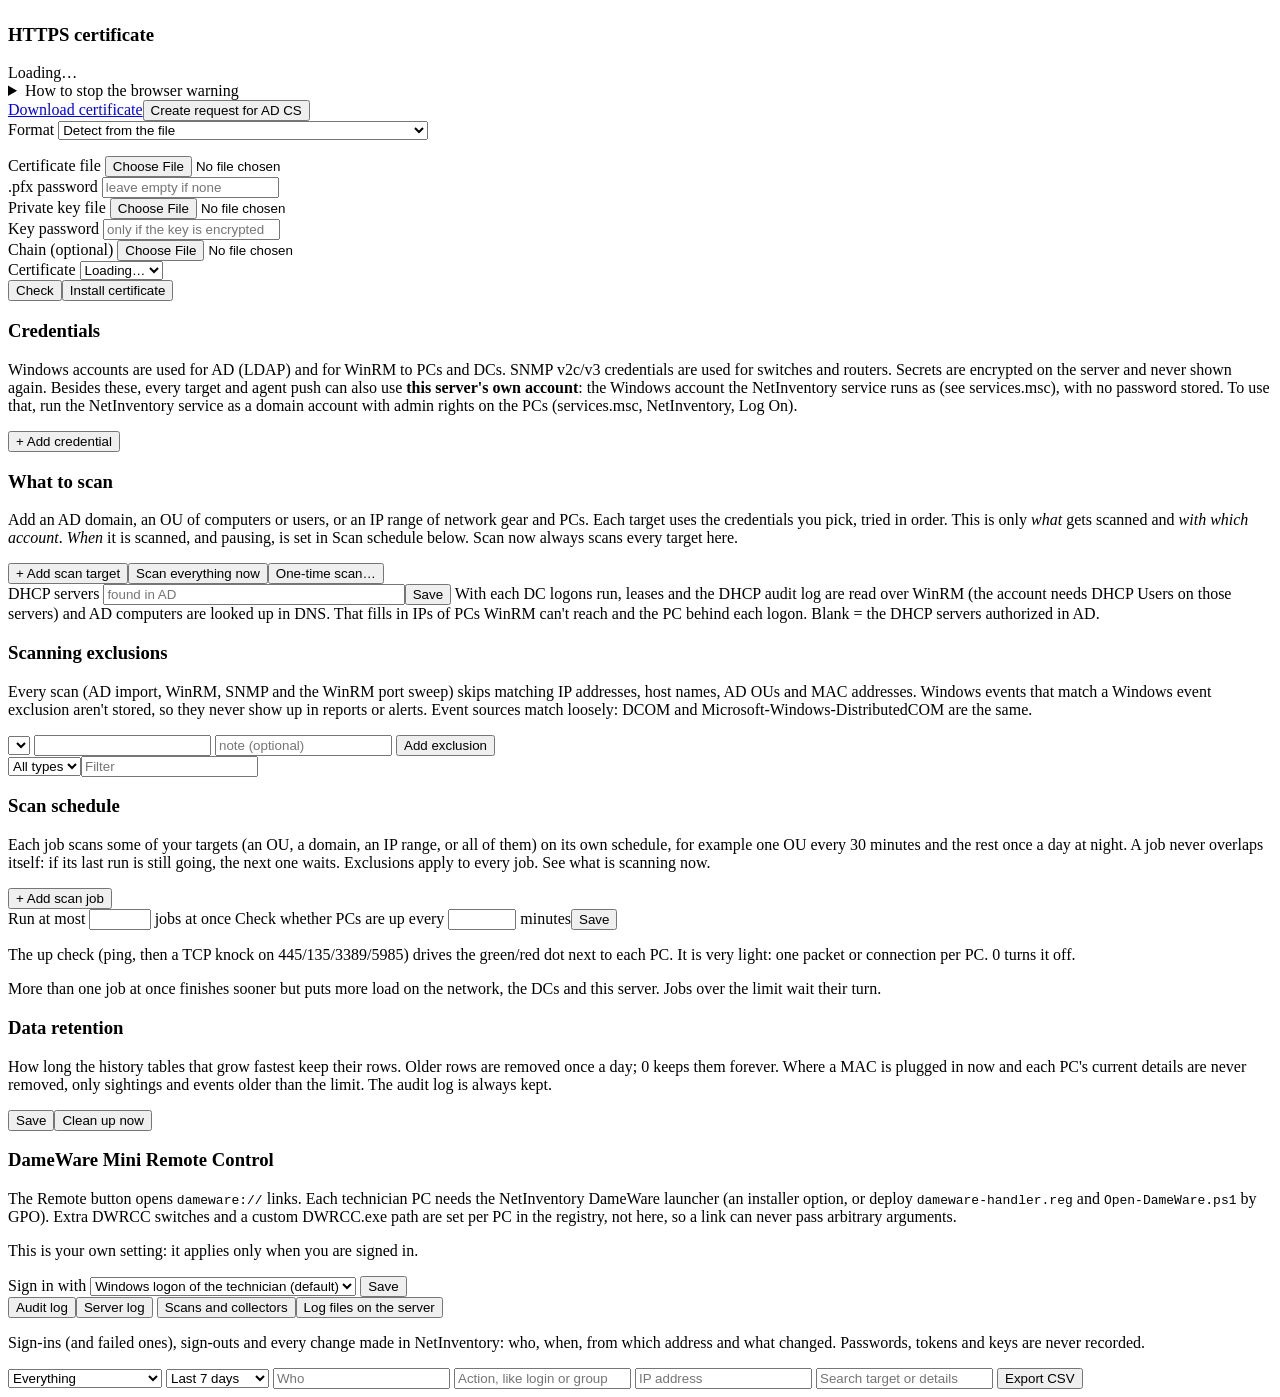
==== commit 71dd66a0: "0.41: Fold the Port map tab into Network & DCs > Switch ports The Port map page repeated Switch port" ====
--- a/netinv/static/index.html
+++ b/netinv/static/index.html
@@ -16,7 +16,6 @@
     <button data-tab="groups">Groups</button>
     <button data-tab="users">Users</button>
     <button data-tab="apps">Software</button>
-    <button data-tab="portmap">Port map</button>
     <button data-tab="network">Network &amp; DCs</button>
     <button data-tab="reports">Reports</button>
     <button data-tab="scanning">Scanning</button>
@@ -205,11 +204,6 @@
     </div>
   </section>
 
-  <section id="portmap" class="tab">
-    <div class="toolbar"><input id="pmfilter" placeholder="Filter by switch, port, PC, IP or MAC"></div>
-    <div id="pmtable"></div>
-  </section>
-
   <section id="users" class="tab">
     <div id="upresets" class="presets" hidden></div>
     <div class="toolbar"><input id="ufilter" placeholder="Filter by name, department, title, OU or last PC">
@@ -261,6 +255,9 @@
       or an IP phone (and sometimes a PC that sends LLDP). Computers are found by matching the MAC addresses the switch learned on
       the port against each PC's MACs (from its inventory or DHCP lease). Uplinks are left out, so a PC shows on its own access
       port, including when it is plugged in behind a phone. Click a port to see every MAC on it.</p>
+    <div class="toolbar"><form id="pmfind" class="inline"><input id="pmq" placeholder="Find a PC, IP or MAC on any switch" autocomplete="off">
+      <button>Find</button></form></div>
+    <div id="pmtable"></div>
     <div class="toolbar"><select id="spswitch" title="Show the ports of one switch"><option value="">Pick a switch…</option></select>
       <input id="spfilter" placeholder="Filter by port, neighbor or computer"></div>
     <div id="sptable"></div>
@@ -476,20 +473,7 @@
       </div>
       <div class="panel">
         <h3>DameWare Mini Remote Control</h3>
-        <p class="muted">The Remote control buttons open DameWare Mini Remote Control on your own PC, connected to that computer. For that, each technician PC needs the small NetInventory DameWare launcher once. It is not needed on the PCs you connect to.</p>
-        <div class="row"><a class="btn" id="dwzip" href="/api/dameware/kit.zip" download>Download the launcher (zip)</a>
-          <span class="muted small">or single files: <a href="/api/dameware/files/Install-DameWareHandler.ps1" download>Install-DameWareHandler.ps1</a>,
-          <a href="/api/dameware/files/Open-DameWare.ps1" download>Open-DameWare.ps1</a>, <a href="/api/dameware/files/dameware-handler.reg" download>dameware-handler.reg</a></span></div>
-        <ol class="small dwsteps">
-          <li><b>One PC:</b> unzip it, double-click <code>Install.cmd</code> and click Yes. Then click Remote control on any computer; the browser asks once whether to open DameWare (tick Always allow).</li>
-          <li><b>Many PCs by GPO:</b> copy the unzipped folder to a share such as <code>\\yourdomain\NETLOGON</code> and add <code>Install-DameWareHandler.ps1</code> as a computer startup script (Computer Configuration &gt; Policies &gt; Windows Settings &gt; Scripts &gt; Startup &gt; PowerShell Scripts). README.txt in the zip has the exact steps and a no-script Preferences option.</li>
-        </ol>
-        <p class="muted small" id="dwsfx"></p>
-        <details class="small"><summary>What the files do</summary>
-          <p><code>Open-DameWare.ps1</code> is the launcher: Windows runs it when you click a <code>dameware://</code> link. It checks the computer name (short names, private IPs and allowed domains only, so another web site can't misuse it), finds <code>DWRCC.exe</code> and starts it with your Windows logon (<code>-c: -m:PC -a:1 -x</code>) or the saved host entry (<code>-h:</code>).
-          <code>dameware-handler.reg</code> registers <code>dameware://</code> links in the registry so they go to that launcher in <code>C:\ProgramData\NetInventory\</code>.
-          <code>Install-DameWareHandler.ps1</code> does both on one PC (copies the launcher and sets the registry); <code>Install.cmd</code> just runs it as administrator.
-          Extra DWRCC switches and a custom DWRCC.exe path are set per PC in the registry (<code>HKLM\SOFTWARE\NetInventory</code>), not here, so a link can never pass arbitrary arguments.</p></details>
+        <p class="muted">The Remote button opens <code>dameware://</code> links. Each technician PC needs the NetInventory DameWare launcher (an installer option, or deploy <code>dameware-handler.reg</code> and <code>Open-DameWare.ps1</code> by GPO). Extra DWRCC switches and a custom DWRCC.exe path are set per PC in the registry, not here, so a link can never pass arbitrary arguments.</p>
         <form id="dwform" class="lifeform">
           <p class="muted small">This is your own setting: it applies only when you are signed in.</p>
           <label>Sign in with <select name="dameware_mode"><option value="windows">Windows logon of the technician (default)</option><option value="saved">Saved host entry in DameWare</option></select></label>
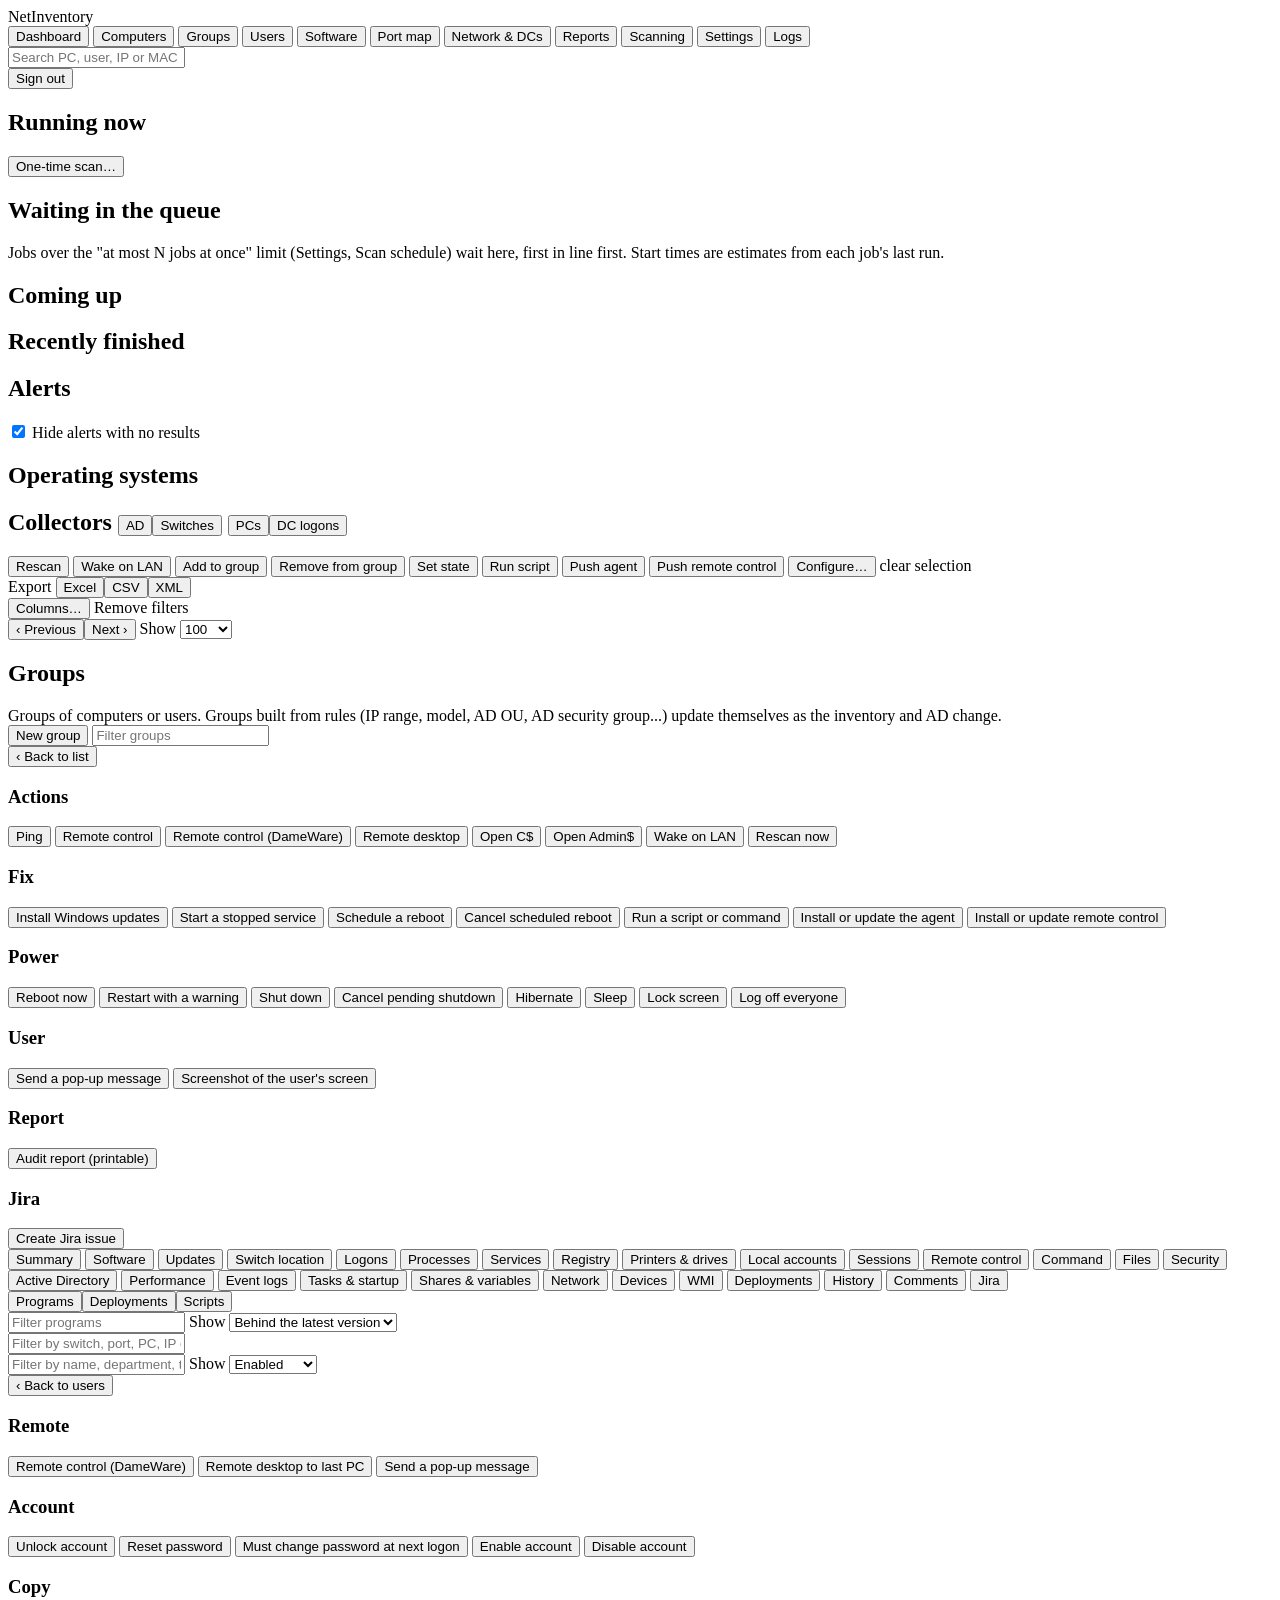
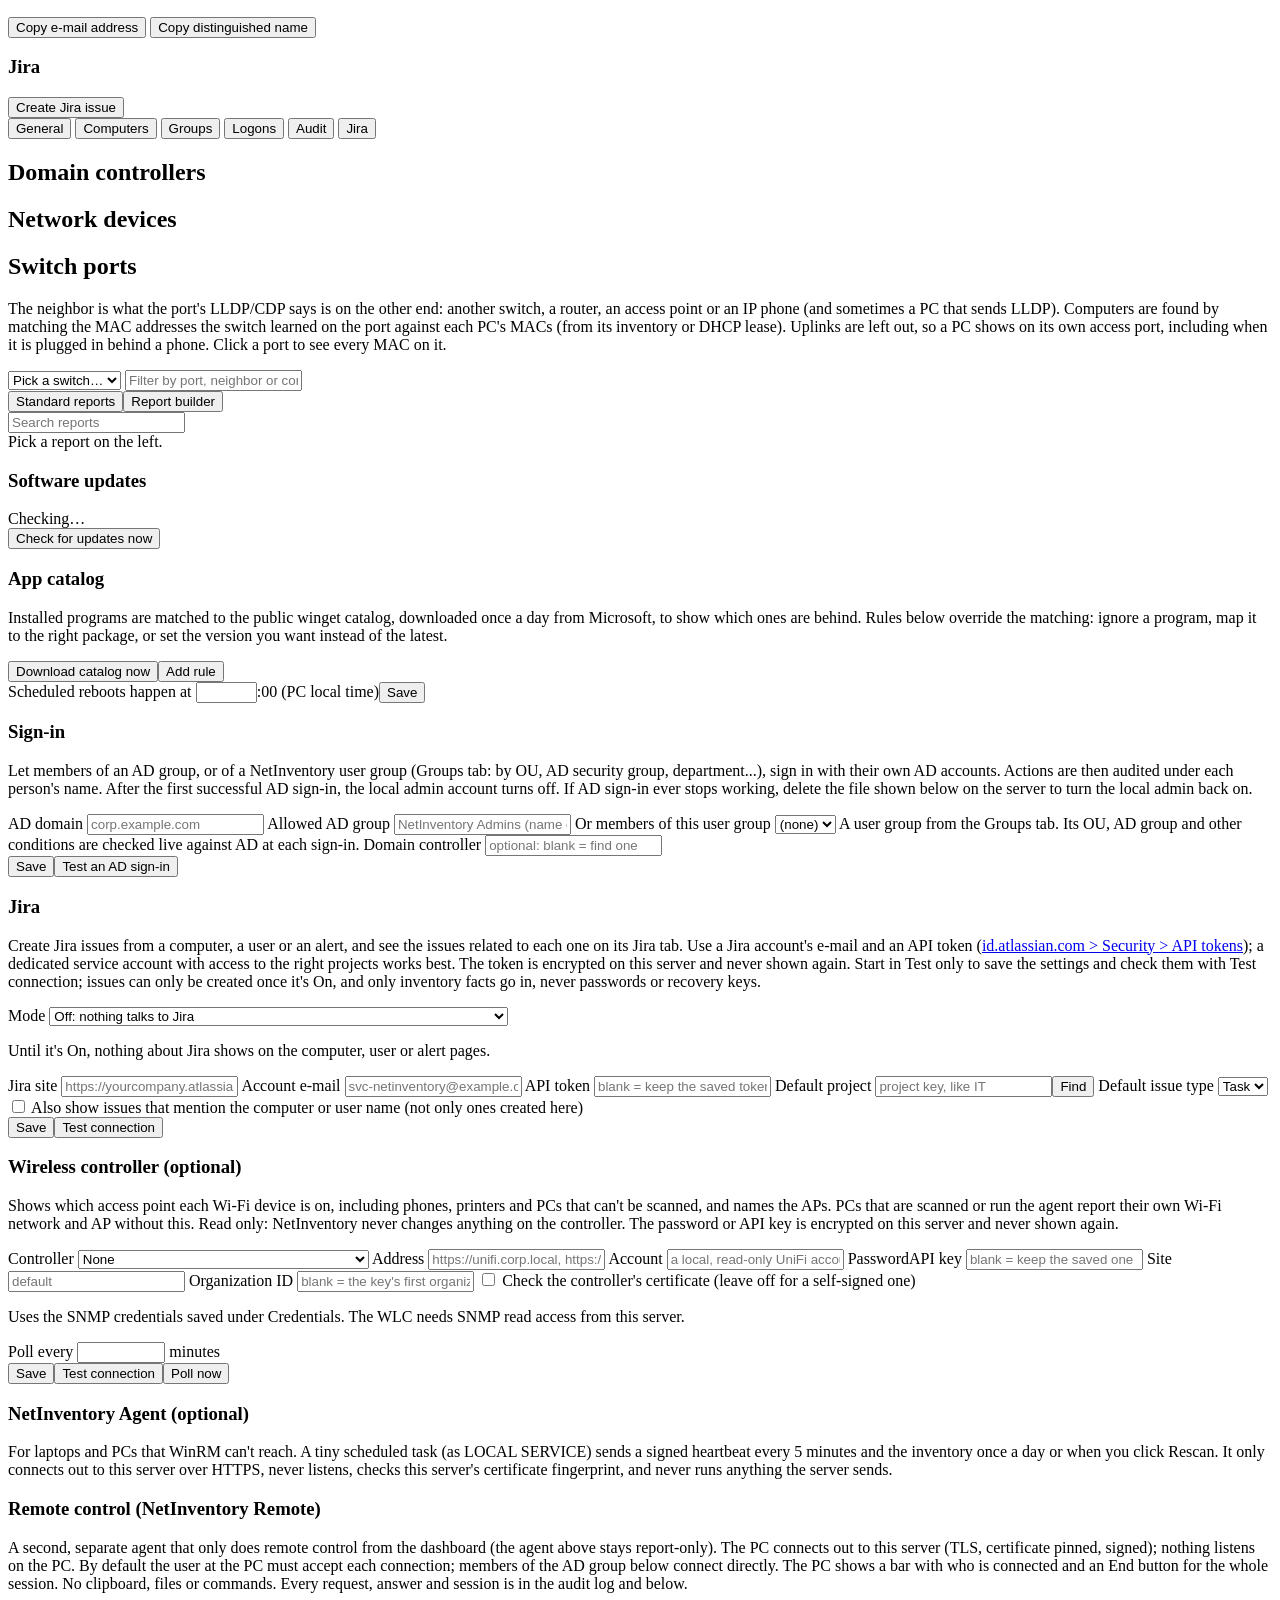
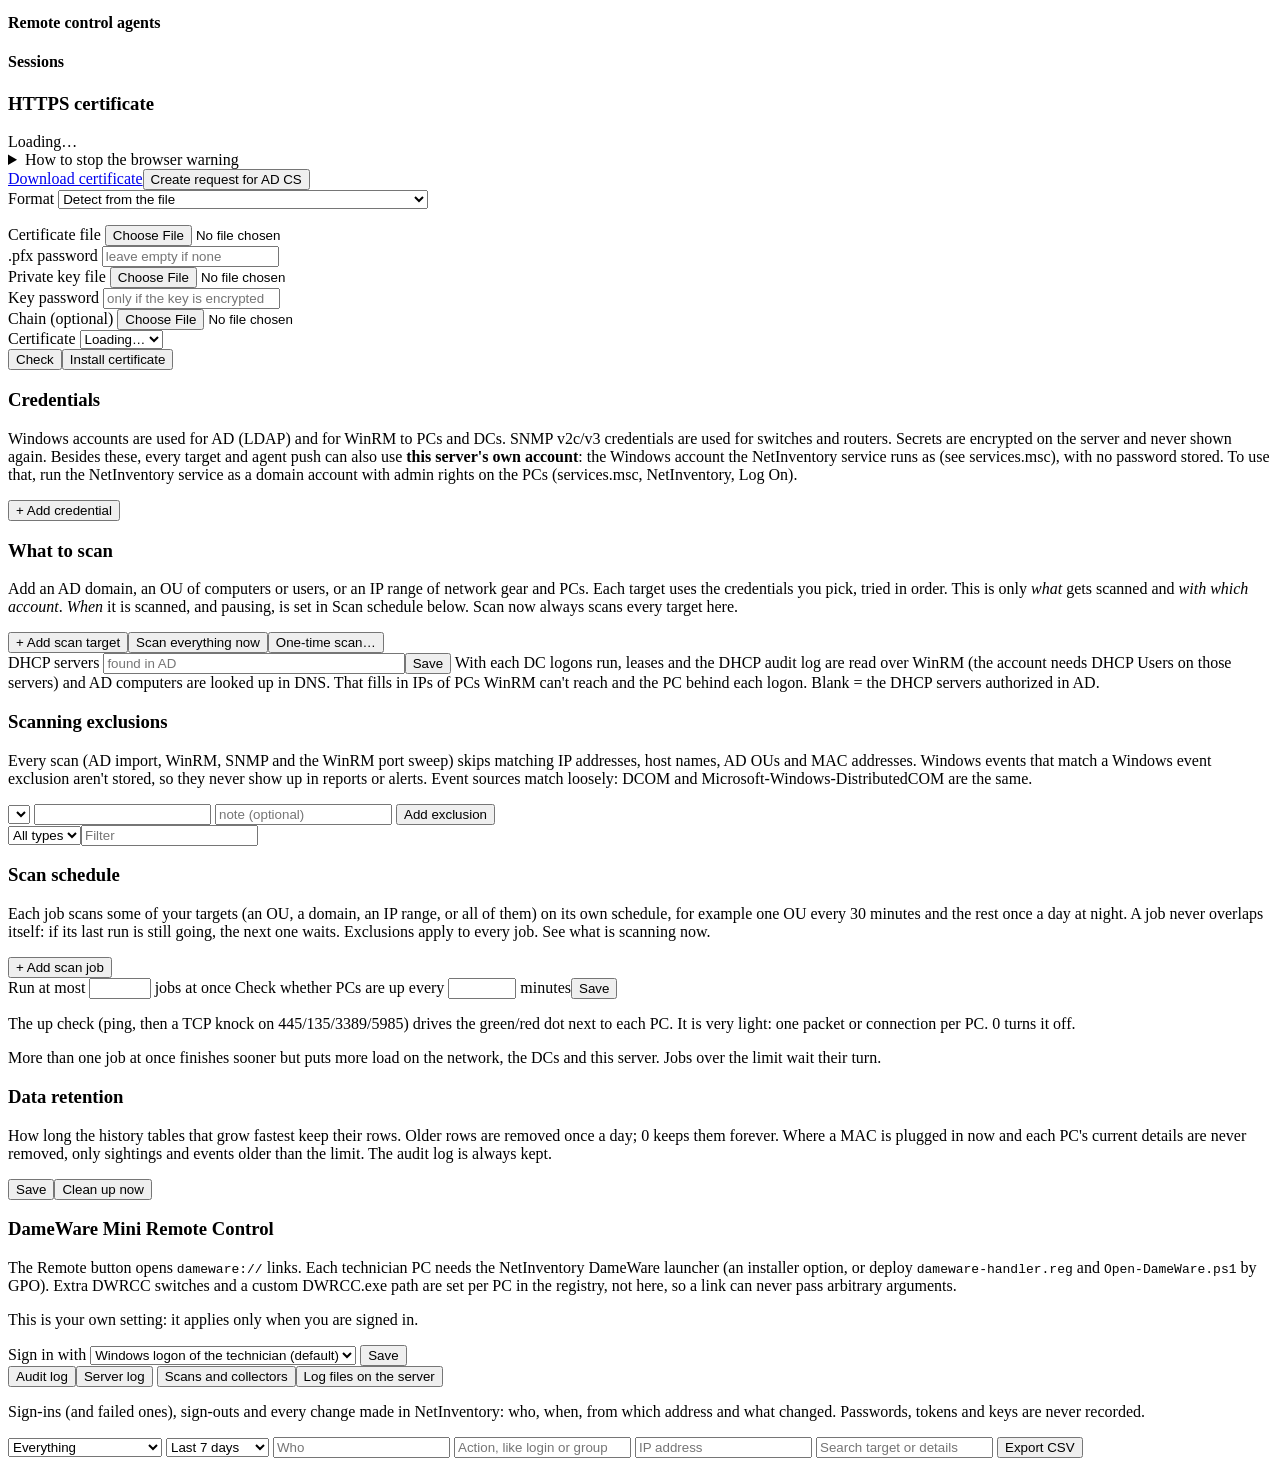
==== commit 30a12b2b: "0.39: Jira test-only mode; Jira hidden on pages until it's turned on (#34) * 0.38: Jira mode (Off / " ====
--- a/netinv/static/index.html
+++ b/netinv/static/index.html
@@ -6,7 +6,7 @@
 <title>NetInventory</title>
 <link rel="stylesheet" href="/static/style.css">
 </head>
-<body>
+<body class="nojira">
 <header>
   <div class="brand">NetInventory <a id="updbadge" class="pill warn small" hidden>Update available</a>
     <a id="scanind" class="pill small scanind" hidden title="Open the Scanning view"><span class="spinner tiny"></span><span id="scanindtext">Scanning</span></a></div>
@@ -16,6 +16,7 @@
     <button data-tab="groups">Groups</button>
     <button data-tab="users">Users</button>
     <button data-tab="apps">Software</button>
+    <button data-tab="portmap">Port map</button>
     <button data-tab="network">Network &amp; DCs</button>
     <button data-tab="reports">Reports</button>
     <button data-tab="scanning">Scanning</button>
@@ -131,8 +132,8 @@
         <button class="act" id="pcshot">Screenshot of the user's screen</button>
         <h3>Report</h3>
         <button class="act" id="pcaudit">Audit report (printable)</button>
-        <h3>Jira</h3>
-        <button class="act" id="pcjira">Create Jira issue</button>
+        <h3 class="jira-ui">Jira</h3>
+        <button class="act jira-ui" id="pcjira">Create Jira issue</button>
       </aside>
       <div class="assetmain">
         <div id="assettitle"></div>
@@ -163,7 +164,7 @@
           <button data-atab="deployments">Deployments<i></i></button>
           <button data-atab="history">History<i></i></button>
           <button data-atab="comments">Comments<i></i></button>
-          <button data-atab="jira">Jira<i></i></button>
+          <button data-atab="jira" class="jira-ui">Jira<i></i></button>
         </nav>
         <div id="assetbody"></div>
       </div>
@@ -202,6 +203,11 @@
     </div>
     <div id="apptable"></div>
     </div>
+  </section>
+
+  <section id="portmap" class="tab">
+    <div class="toolbar"><input id="pmfilter" placeholder="Filter by switch, port, PC, IP or MAC"></div>
+    <div id="pmtable"></div>
   </section>
 
   <section id="users" class="tab">
@@ -229,8 +235,8 @@
         <h3>Copy</h3>
         <button class="act" data-uact="copy_email">Copy e-mail address</button>
         <button class="act" data-uact="copy_dn">Copy distinguished name</button>
-        <h3>Jira</h3>
-        <button class="act" id="userjira">Create Jira issue</button>
+        <h3 class="jira-ui">Jira</h3>
+        <button class="act jira-ui" id="userjira">Create Jira issue</button>
       </aside>
       <div class="assetmain">
         <div id="usertitle"></div>
@@ -240,7 +246,7 @@
           <button data-utab="groups">Groups<i></i></button>
           <button data-utab="logons">Logons<i></i></button>
           <button data-utab="audit">Audit<i></i></button>
-          <button data-utab="jira">Jira<i></i></button>
+          <button data-utab="jira" class="jira-ui">Jira<i></i></button>
         </nav>
         <div id="userbody"></div>
       </div>
@@ -255,9 +261,6 @@
       or an IP phone (and sometimes a PC that sends LLDP). Computers are found by matching the MAC addresses the switch learned on
       the port against each PC's MACs (from its inventory or DHCP lease). Uplinks are left out, so a PC shows on its own access
       port, including when it is plugged in behind a phone. Click a port to see every MAC on it.</p>
-    <div class="toolbar"><form id="pmfind" class="inline"><input id="pmq" placeholder="Find a PC, IP or MAC on any switch" autocomplete="off">
-      <button>Find</button></form></div>
-    <div id="pmtable"></div>
     <div class="toolbar"><select id="spswitch" title="Show the ports of one switch"><option value="">Pick a switch…</option></select>
       <input id="spfilter" placeholder="Filter by port, neighbor or computer"></div>
     <div id="sptable"></div>
@@ -331,8 +334,13 @@
         <p class="muted">Create Jira issues from a computer, a user or an alert, and see the issues related to each one on its Jira tab.
           Use a Jira account's e-mail and an API token (<a class="link" href="https://id.atlassian.com/manage-profile/security/api-tokens" target="_blank" rel="noopener">id.atlassian.com &gt; Security &gt; API tokens</a>);
           a dedicated service account with access to the right projects works best. The token is encrypted on this server and never shown again.
-          Nothing is sent to Jira until someone clicks Create, and only inventory facts go in, never passwords or recovery keys.</p>
+          Start in Test only to save the settings and check them with Test connection; issues can only be created once it's On, and only inventory facts go in, never passwords or recovery keys.</p>
         <form id="jiraform" class="lifeform">
+          <label>Mode <select name="mode">
+            <option value="off">Off: nothing talks to Jira</option>
+            <option value="test">Test only: save the settings and test the connection, no issues are created</option>
+            <option value="on">On: Jira tabs and Create Jira issue on computers, users and alerts</option></select></label>
+          <p class="muted small">Until it's On, nothing about Jira shows on the computer, user or alert pages.</p>
           <label>Jira site <input name="site" placeholder="https://yourcompany.atlassian.net"></label>
           <label>Account e-mail <input name="email" autocomplete="off" placeholder="svc-netinventory@example.org"></label>
           <label>API token <input name="token" type="password" autocomplete="new-password" placeholder="blank = keep the saved token"></label>
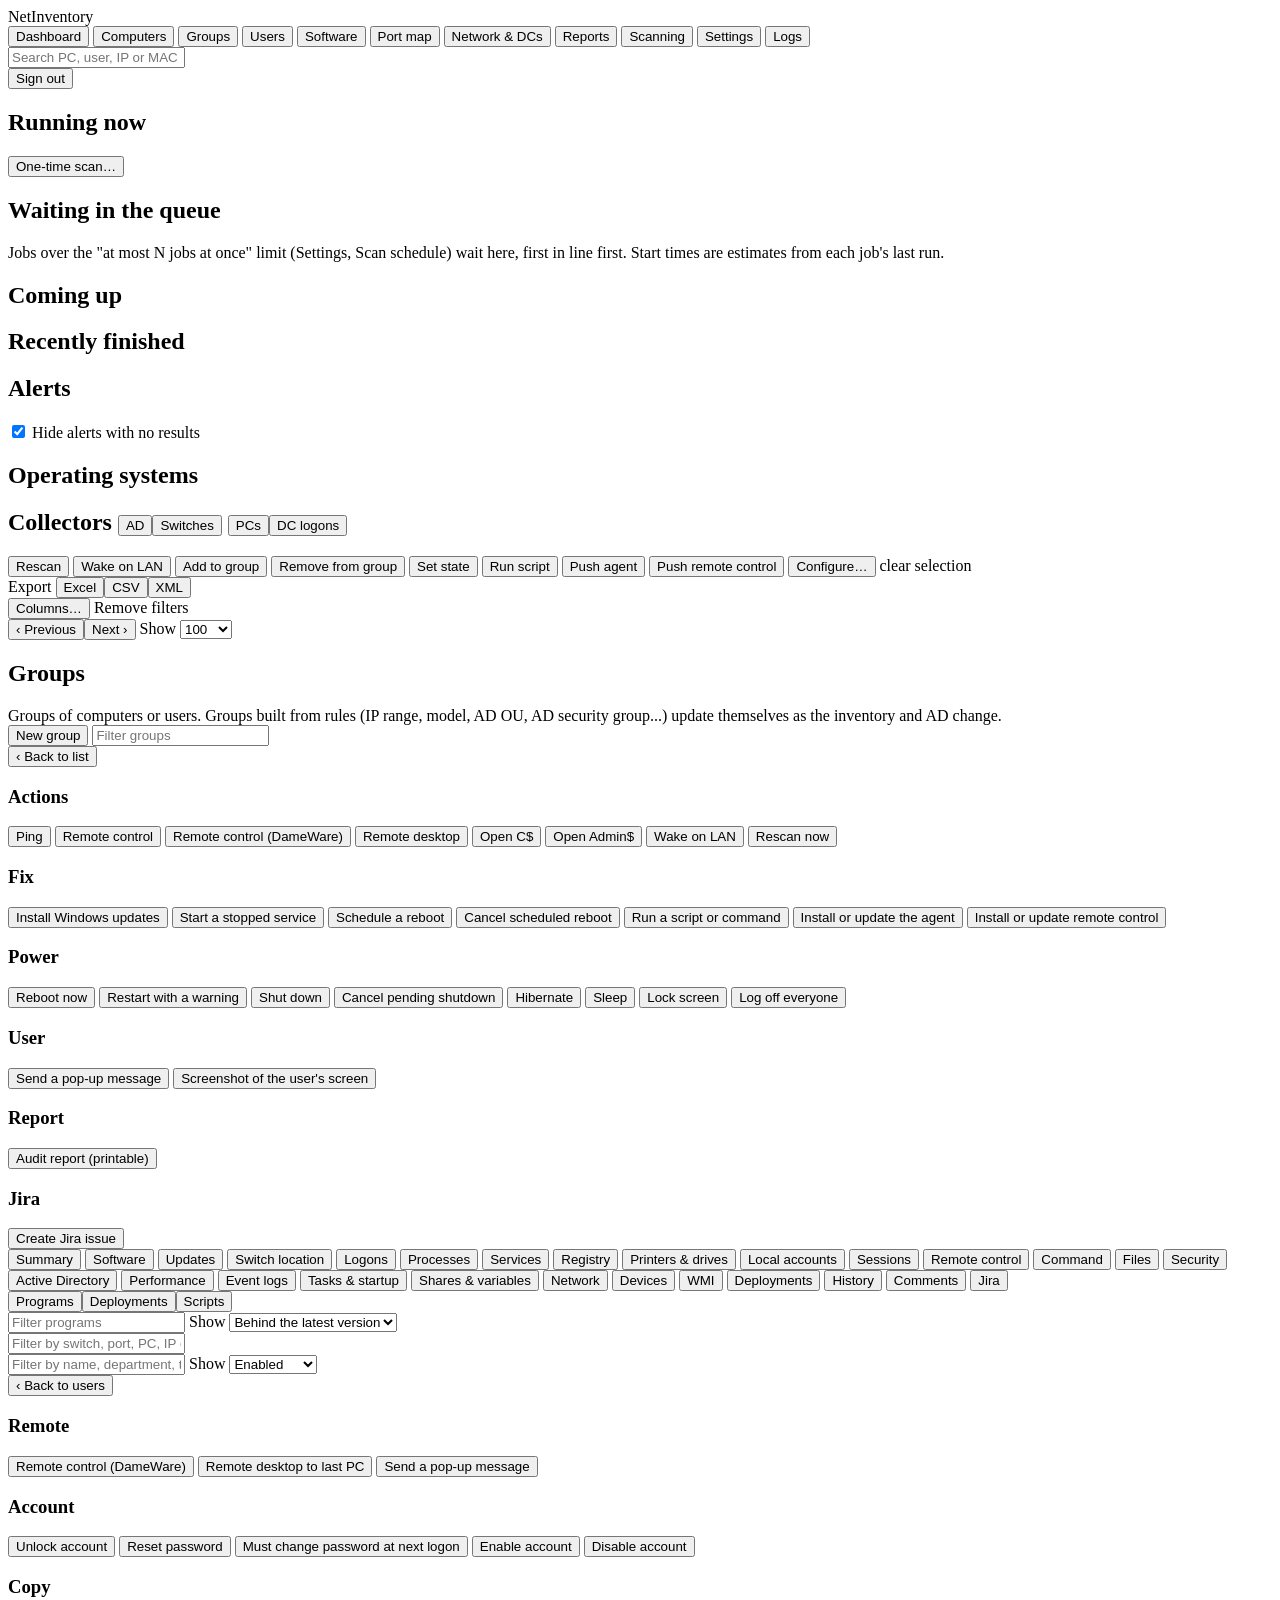
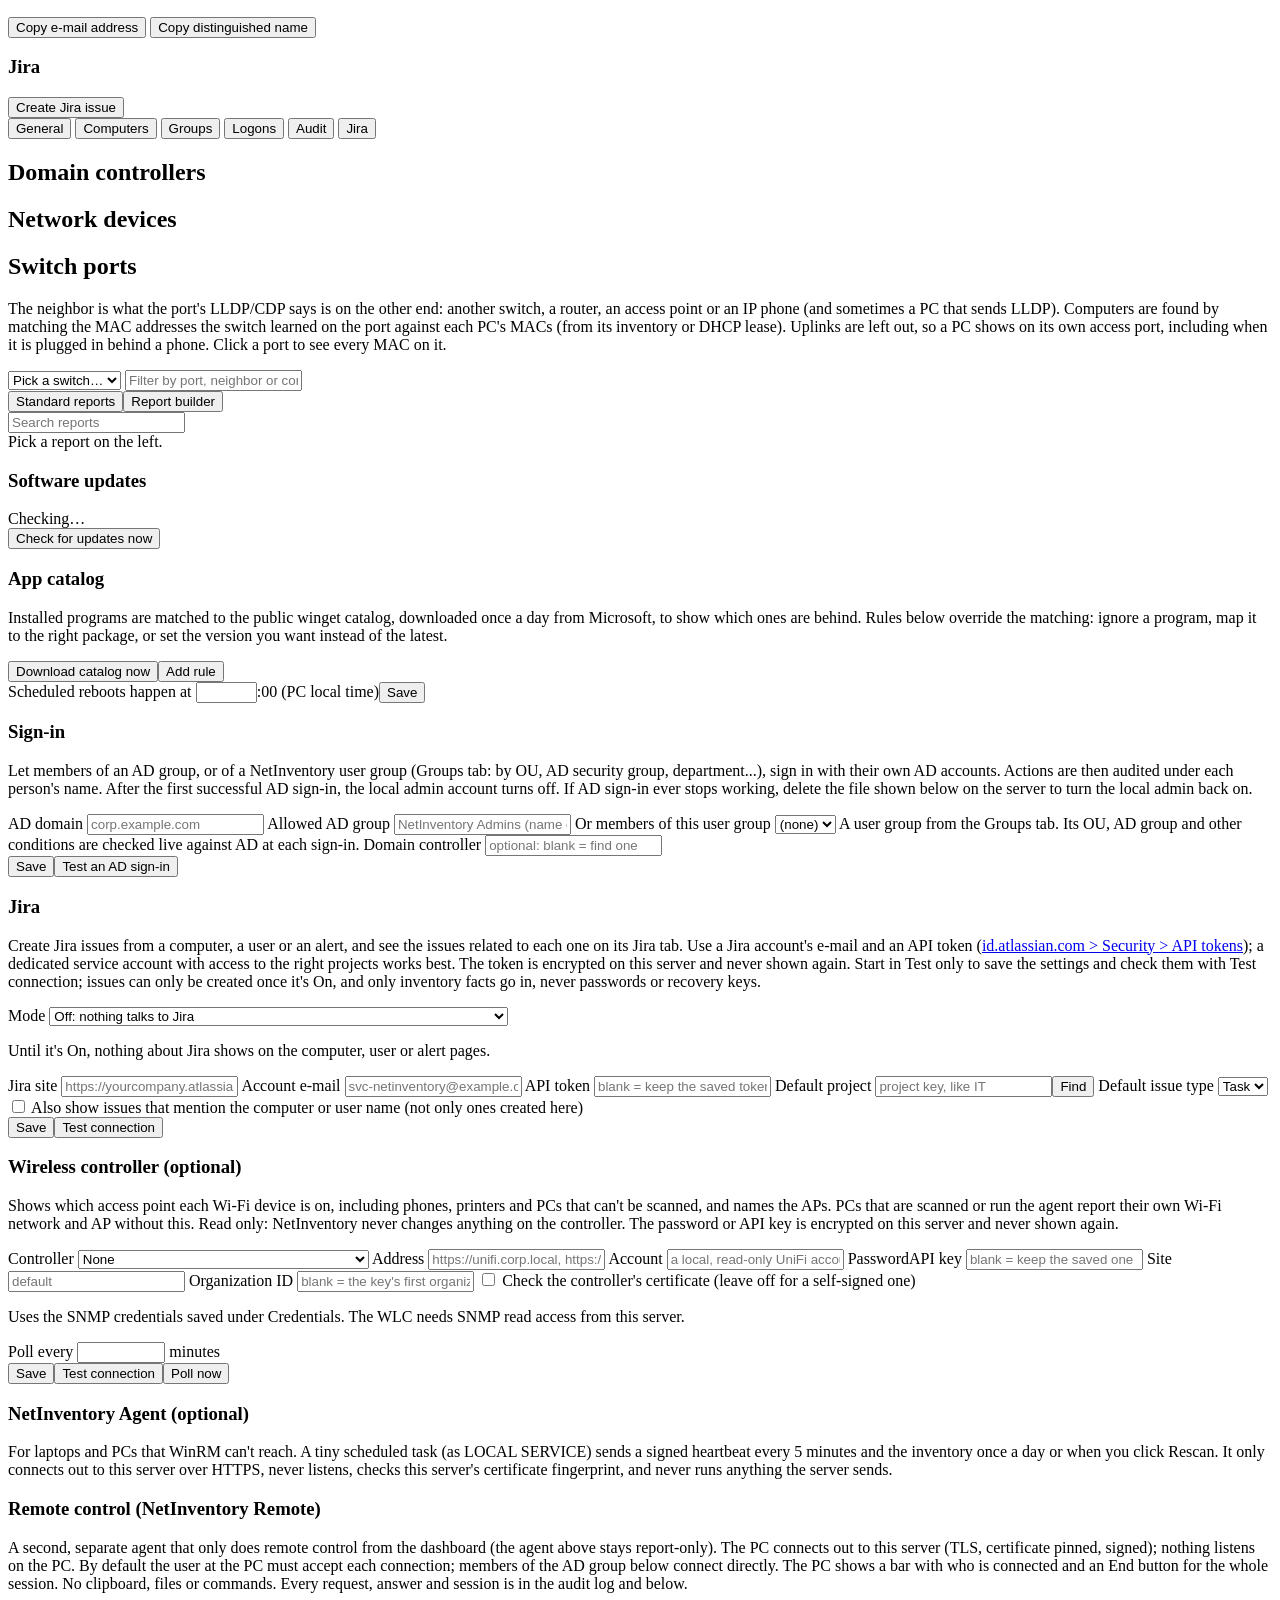
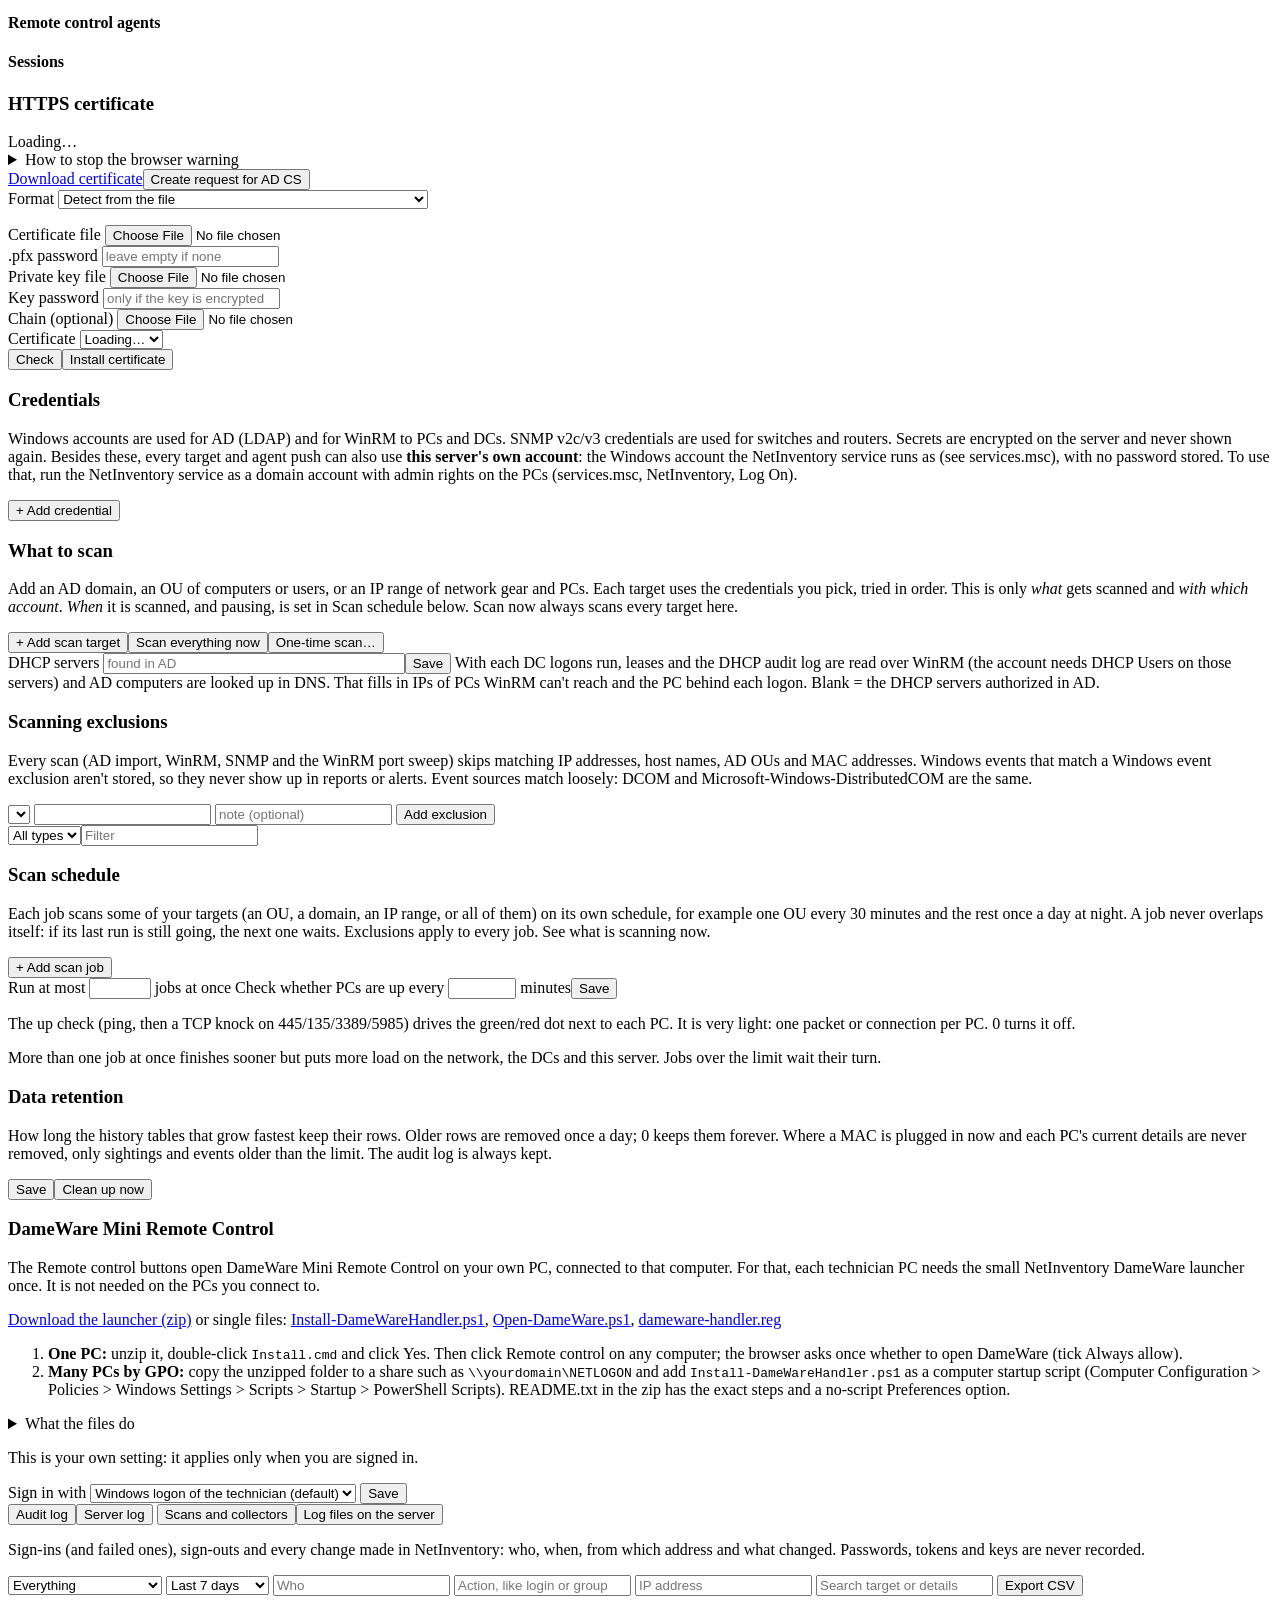
==== commit 801b052e: "Merge remote-tracking branch 'origin/main' into claude/project-thread-jqn3je # Conflicts: #	VERSION" ====
--- a/netinv/static/index.html
+++ b/netinv/static/index.html
@@ -481,7 +481,20 @@
       </div>
       <div class="panel">
         <h3>DameWare Mini Remote Control</h3>
-        <p class="muted">The Remote button opens <code>dameware://</code> links. Each technician PC needs the NetInventory DameWare launcher (an installer option, or deploy <code>dameware-handler.reg</code> and <code>Open-DameWare.ps1</code> by GPO). Extra DWRCC switches and a custom DWRCC.exe path are set per PC in the registry, not here, so a link can never pass arbitrary arguments.</p>
+        <p class="muted">The Remote control buttons open DameWare Mini Remote Control on your own PC, connected to that computer. For that, each technician PC needs the small NetInventory DameWare launcher once. It is not needed on the PCs you connect to.</p>
+        <div class="row"><a class="btn" id="dwzip" href="/api/dameware/kit.zip" download>Download the launcher (zip)</a>
+          <span class="muted small">or single files: <a href="/api/dameware/files/Install-DameWareHandler.ps1" download>Install-DameWareHandler.ps1</a>,
+          <a href="/api/dameware/files/Open-DameWare.ps1" download>Open-DameWare.ps1</a>, <a href="/api/dameware/files/dameware-handler.reg" download>dameware-handler.reg</a></span></div>
+        <ol class="small dwsteps">
+          <li><b>One PC:</b> unzip it, double-click <code>Install.cmd</code> and click Yes. Then click Remote control on any computer; the browser asks once whether to open DameWare (tick Always allow).</li>
+          <li><b>Many PCs by GPO:</b> copy the unzipped folder to a share such as <code>\\yourdomain\NETLOGON</code> and add <code>Install-DameWareHandler.ps1</code> as a computer startup script (Computer Configuration &gt; Policies &gt; Windows Settings &gt; Scripts &gt; Startup &gt; PowerShell Scripts). README.txt in the zip has the exact steps and a no-script Preferences option.</li>
+        </ol>
+        <p class="muted small" id="dwsfx"></p>
+        <details class="small"><summary>What the files do</summary>
+          <p><code>Open-DameWare.ps1</code> is the launcher: Windows runs it when you click a <code>dameware://</code> link. It checks the computer name (short names, private IPs and allowed domains only, so another web site can't misuse it), finds <code>DWRCC.exe</code> and starts it with your Windows logon (<code>-c: -m:PC -a:1 -x</code>) or the saved host entry (<code>-h:</code>).
+          <code>dameware-handler.reg</code> registers <code>dameware://</code> links in the registry so they go to that launcher in <code>C:\ProgramData\NetInventory\</code>.
+          <code>Install-DameWareHandler.ps1</code> does both on one PC (copies the launcher and sets the registry); <code>Install.cmd</code> just runs it as administrator.
+          Extra DWRCC switches and a custom DWRCC.exe path are set per PC in the registry (<code>HKLM\SOFTWARE\NetInventory</code>), not here, so a link can never pass arbitrary arguments.</p></details>
         <form id="dwform" class="lifeform">
           <p class="muted small">This is your own setting: it applies only when you are signed in.</p>
           <label>Sign in with <select name="dameware_mode"><option value="windows">Windows logon of the technician (default)</option><option value="saved">Saved host entry in DameWare</option></select></label>
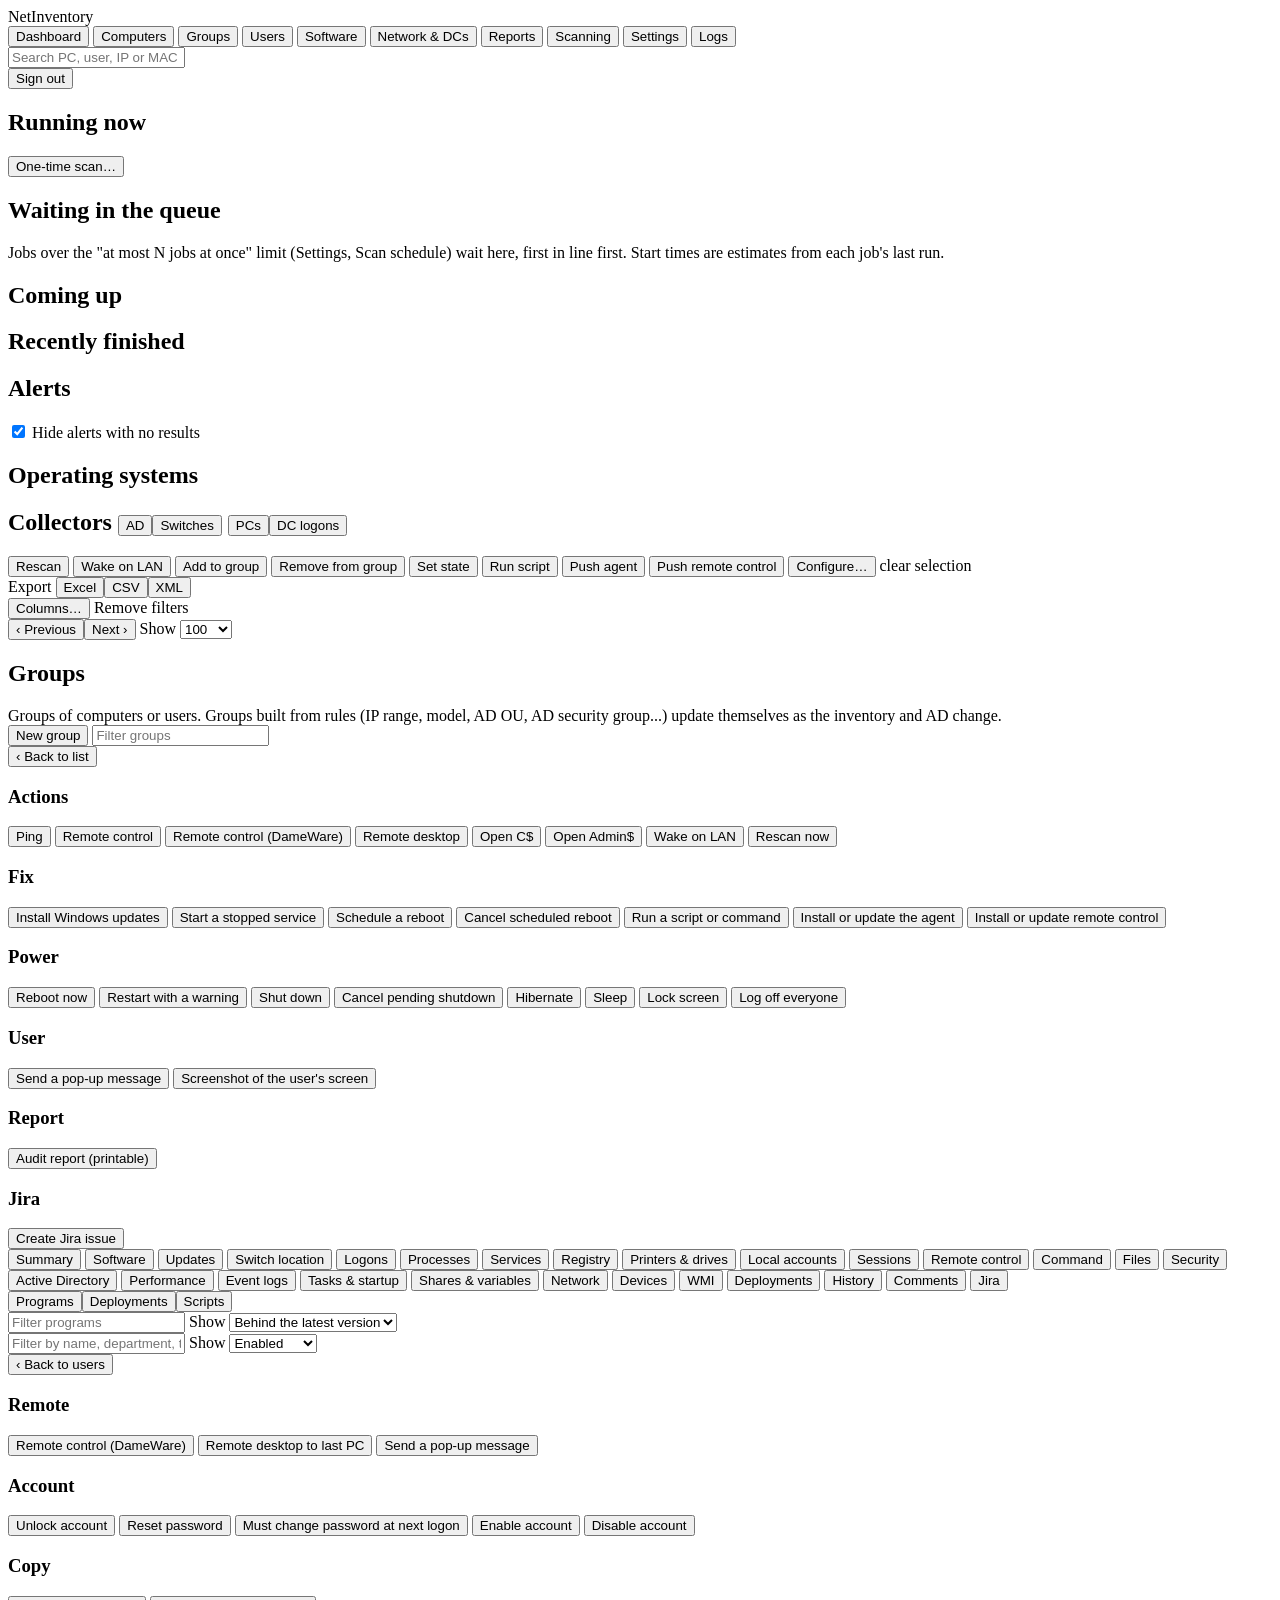
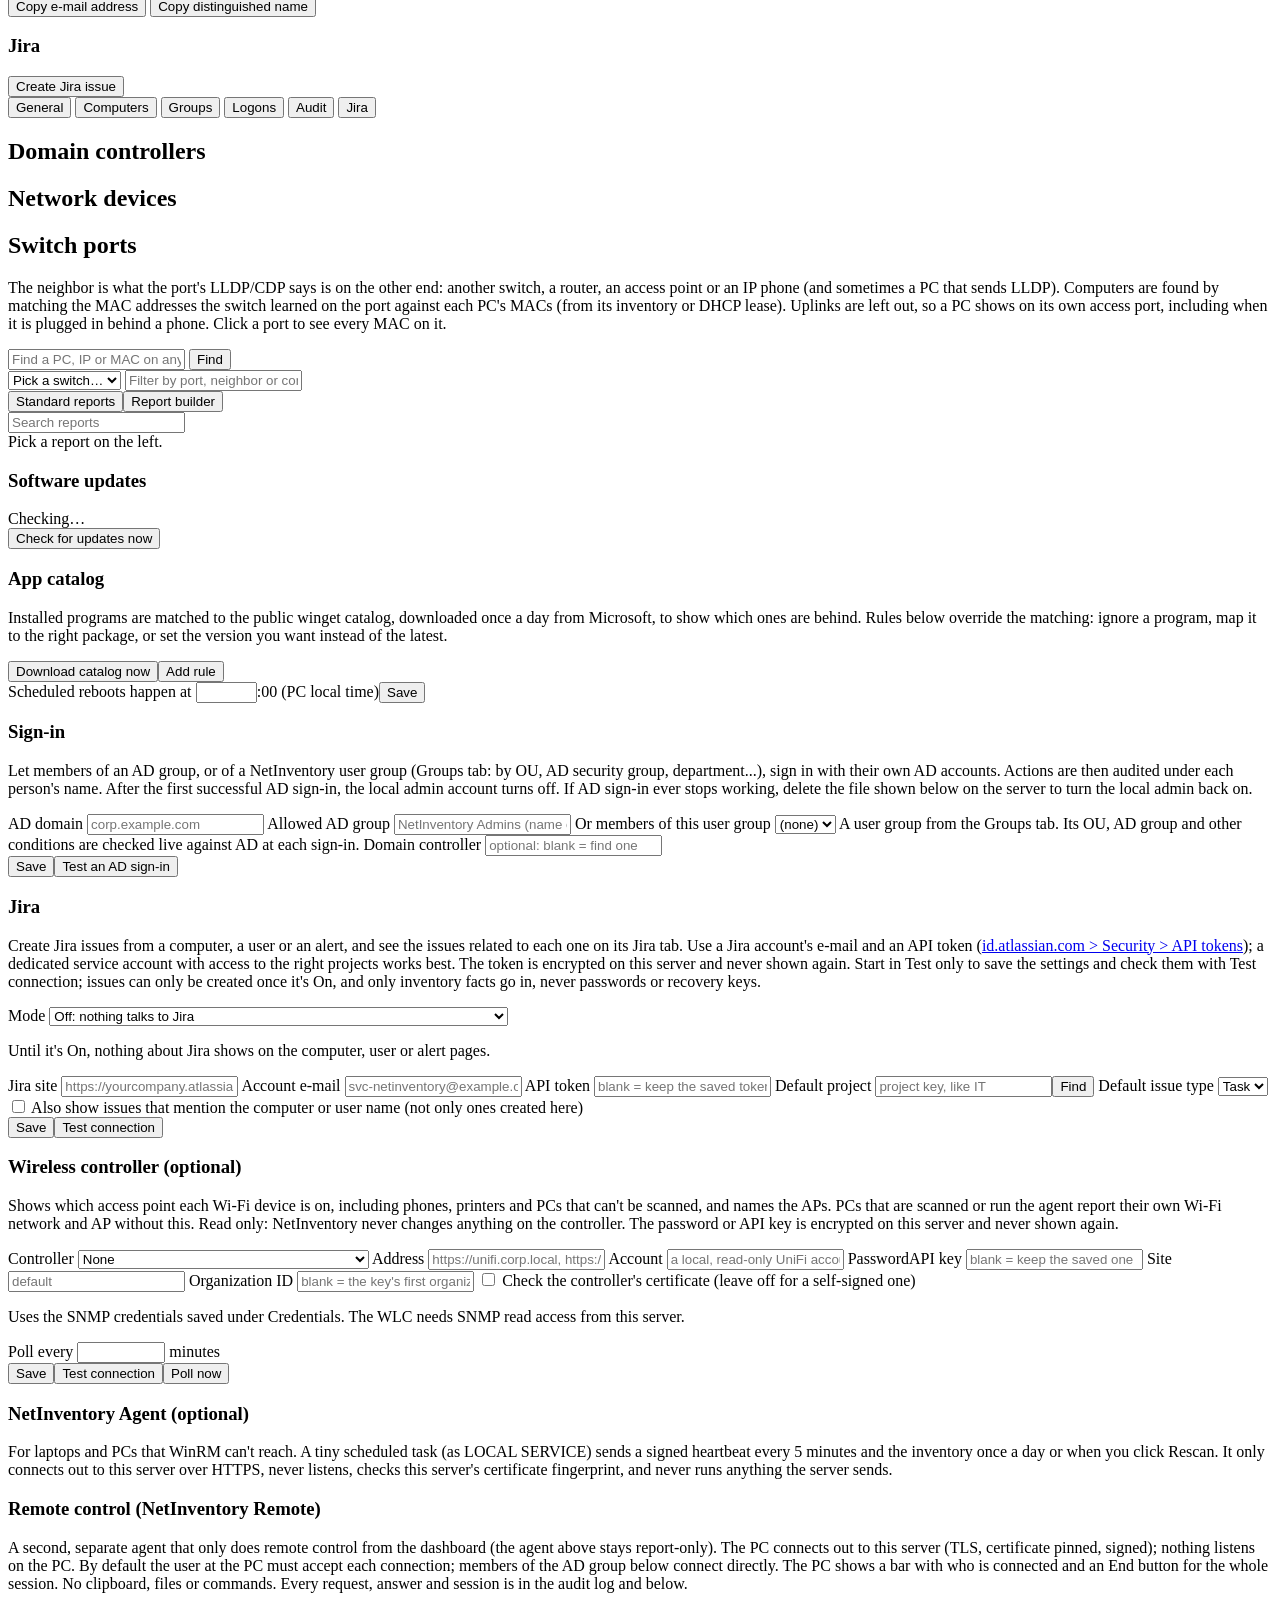
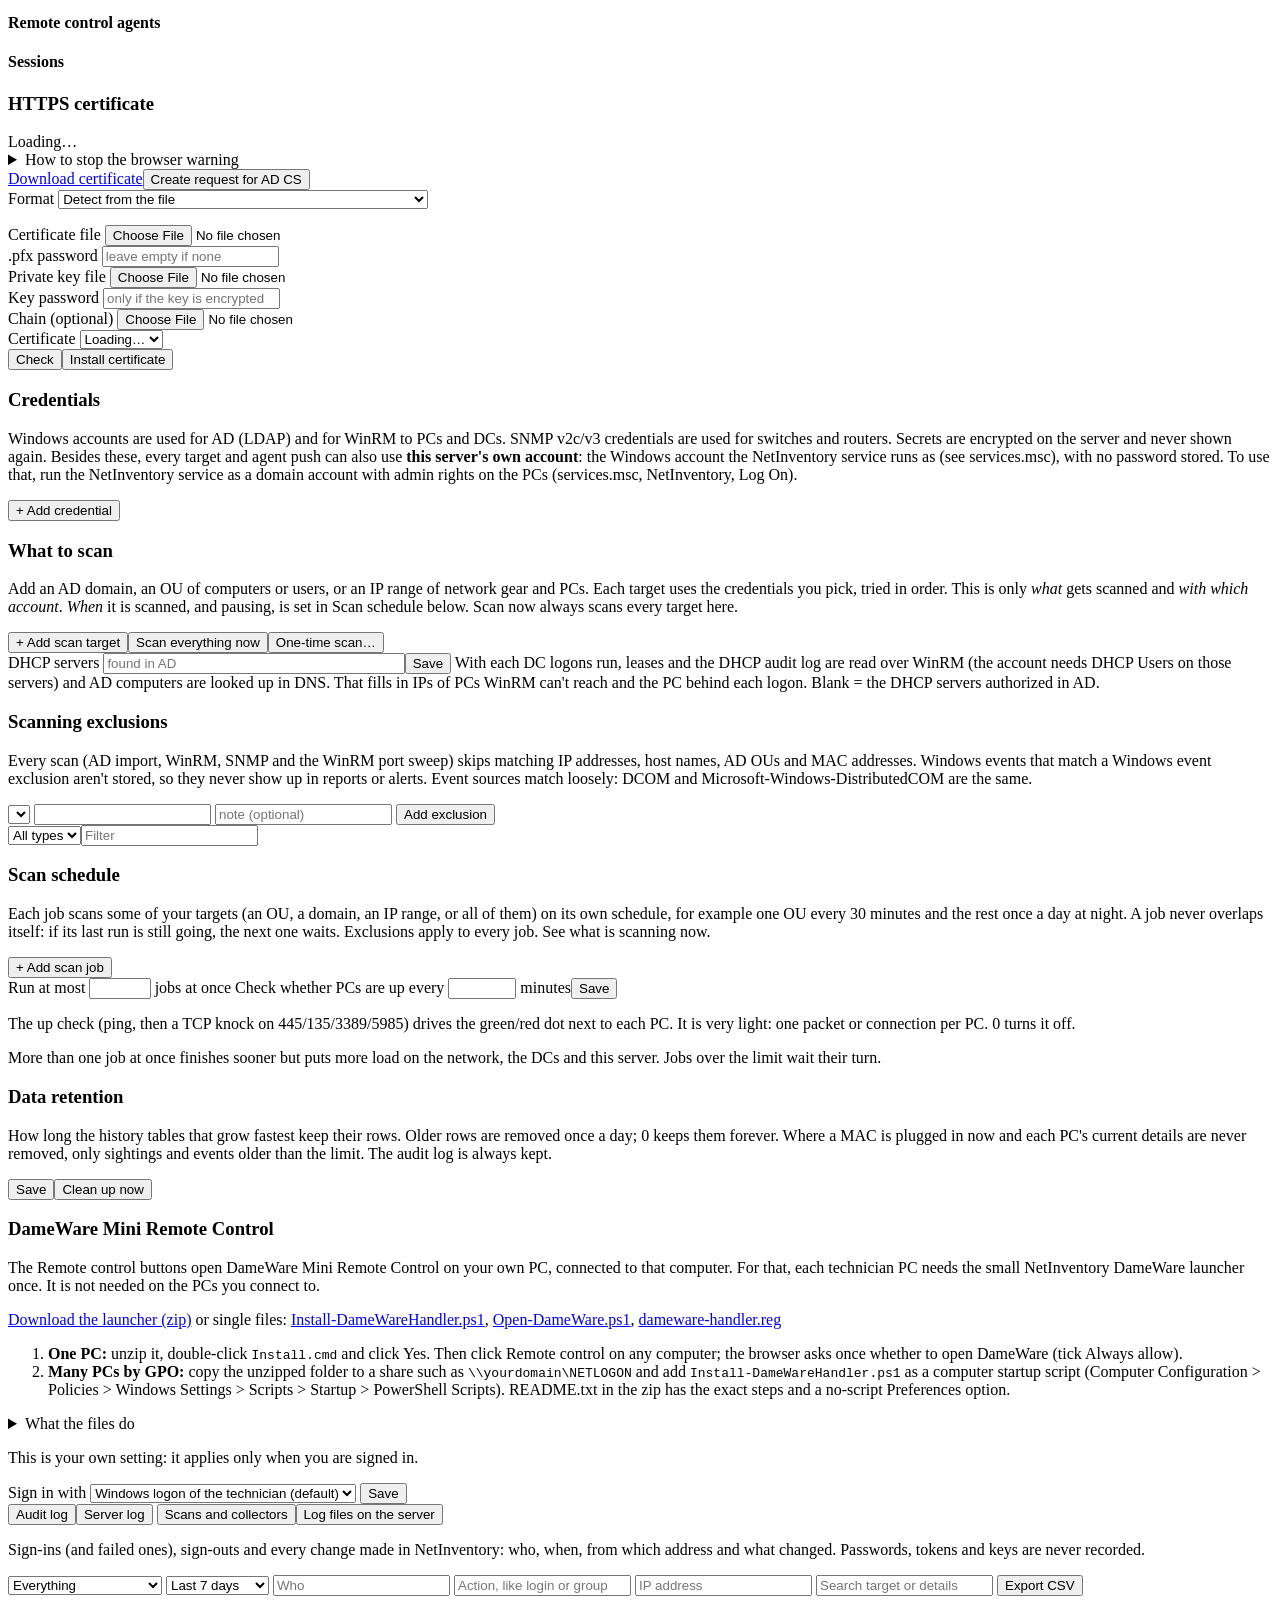
==== commit 3d7a79bc: "Merge main (0.39 Jira, 0.40 DameWare), keep 0.41 Co-Authored-By: Claude Opus 5.5 <noreply@anthropic." ====
--- a/netinv/static/index.html
+++ b/netinv/static/index.html
@@ -16,7 +16,6 @@
     <button data-tab="groups">Groups</button>
     <button data-tab="users">Users</button>
     <button data-tab="apps">Software</button>
-    <button data-tab="portmap">Port map</button>
     <button data-tab="network">Network &amp; DCs</button>
     <button data-tab="reports">Reports</button>
     <button data-tab="scanning">Scanning</button>
@@ -205,11 +204,6 @@
     </div>
   </section>
 
-  <section id="portmap" class="tab">
-    <div class="toolbar"><input id="pmfilter" placeholder="Filter by switch, port, PC, IP or MAC"></div>
-    <div id="pmtable"></div>
-  </section>
-
   <section id="users" class="tab">
     <div id="upresets" class="presets" hidden></div>
     <div class="toolbar"><input id="ufilter" placeholder="Filter by name, department, title, OU or last PC">
@@ -261,6 +255,9 @@
       or an IP phone (and sometimes a PC that sends LLDP). Computers are found by matching the MAC addresses the switch learned on
       the port against each PC's MACs (from its inventory or DHCP lease). Uplinks are left out, so a PC shows on its own access
       port, including when it is plugged in behind a phone. Click a port to see every MAC on it.</p>
+    <div class="toolbar"><form id="pmfind" class="inline"><input id="pmq" placeholder="Find a PC, IP or MAC on any switch" autocomplete="off">
+      <button>Find</button></form></div>
+    <div id="pmtable"></div>
     <div class="toolbar"><select id="spswitch" title="Show the ports of one switch"><option value="">Pick a switch…</option></select>
       <input id="spfilter" placeholder="Filter by port, neighbor or computer"></div>
     <div id="sptable"></div>
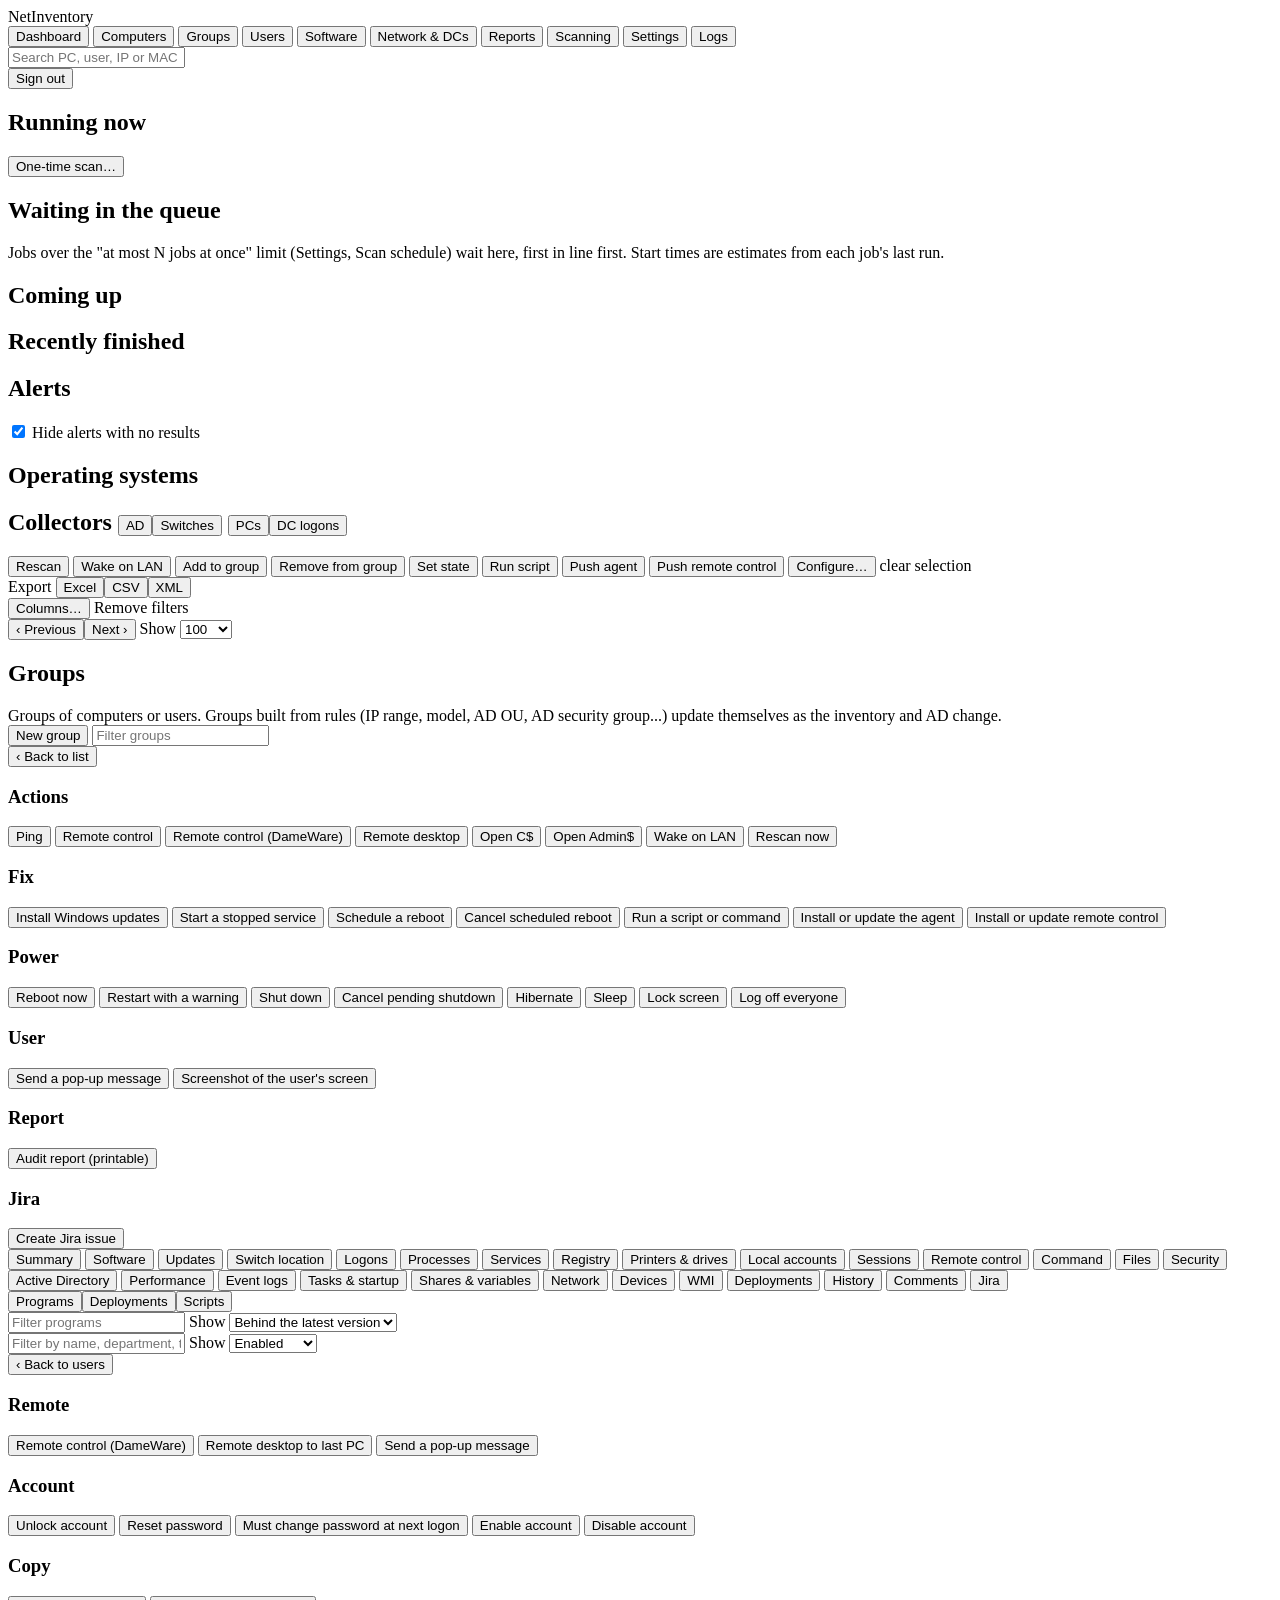
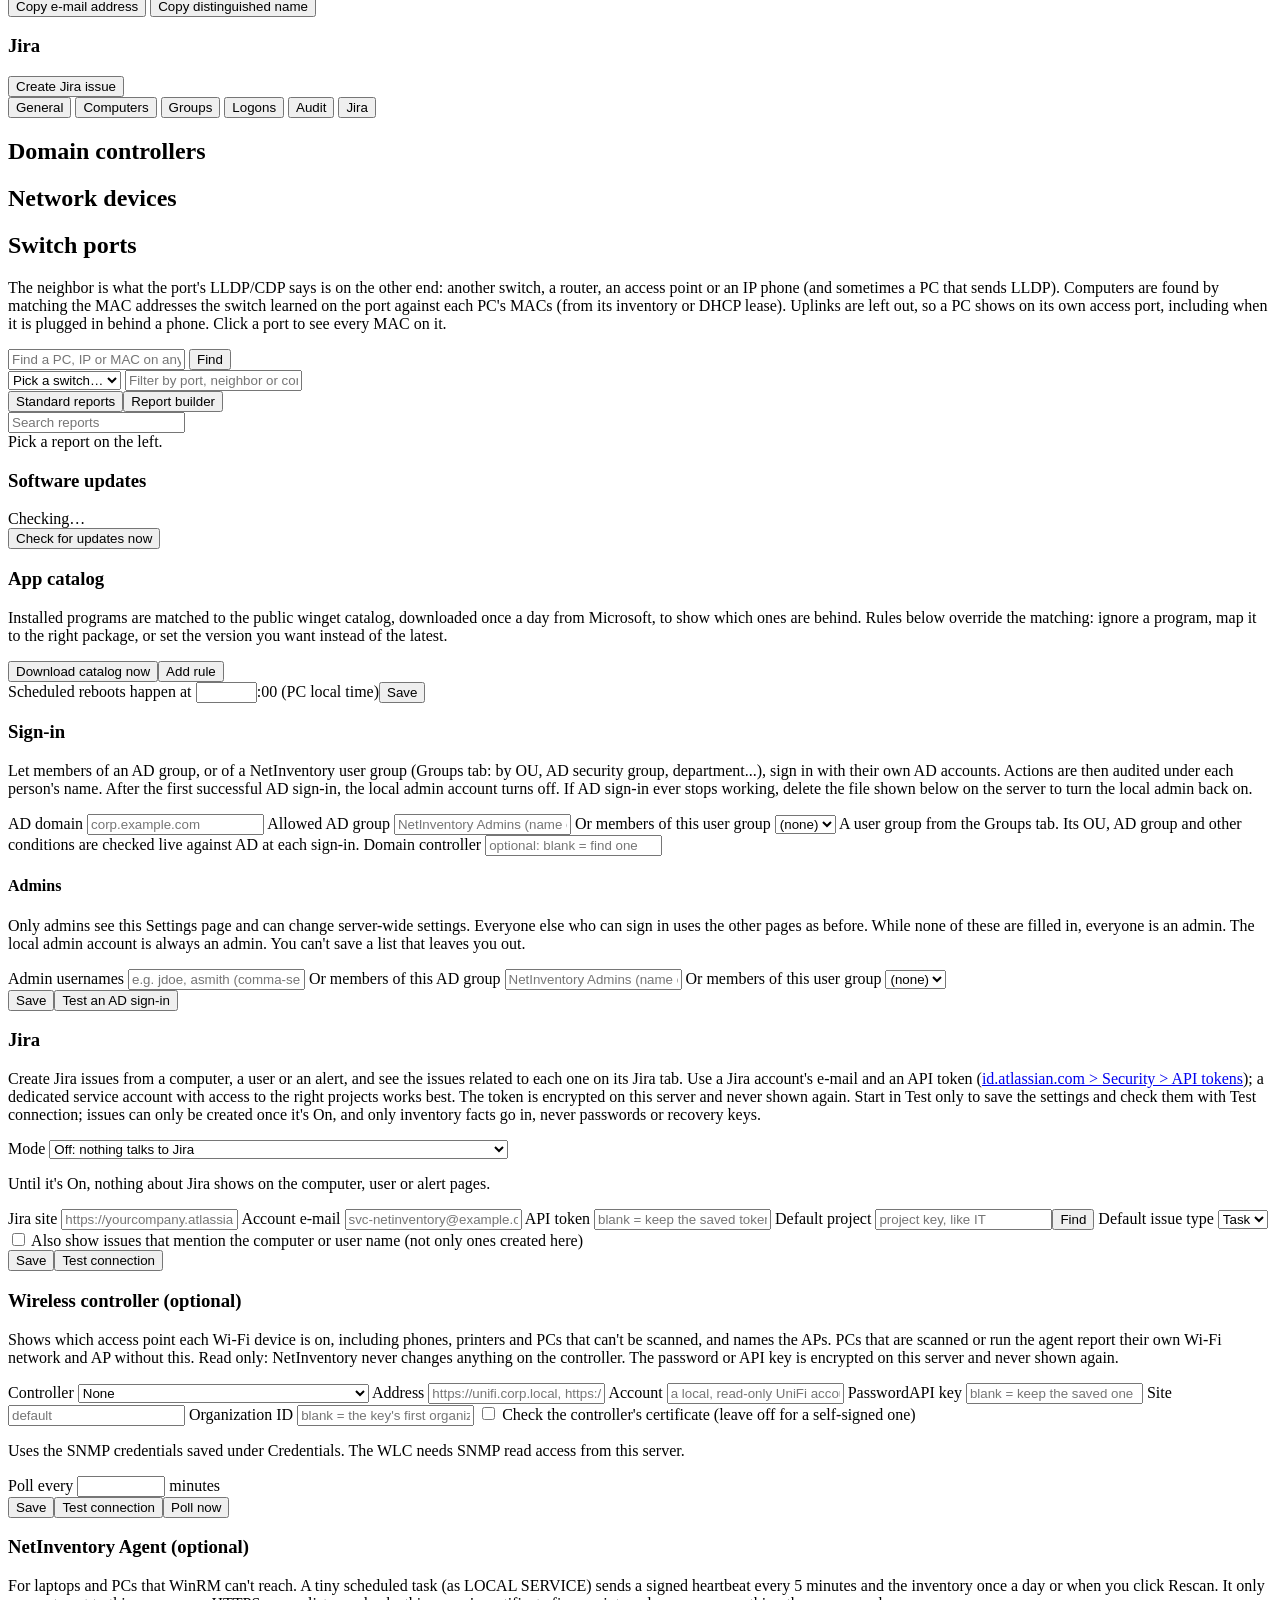
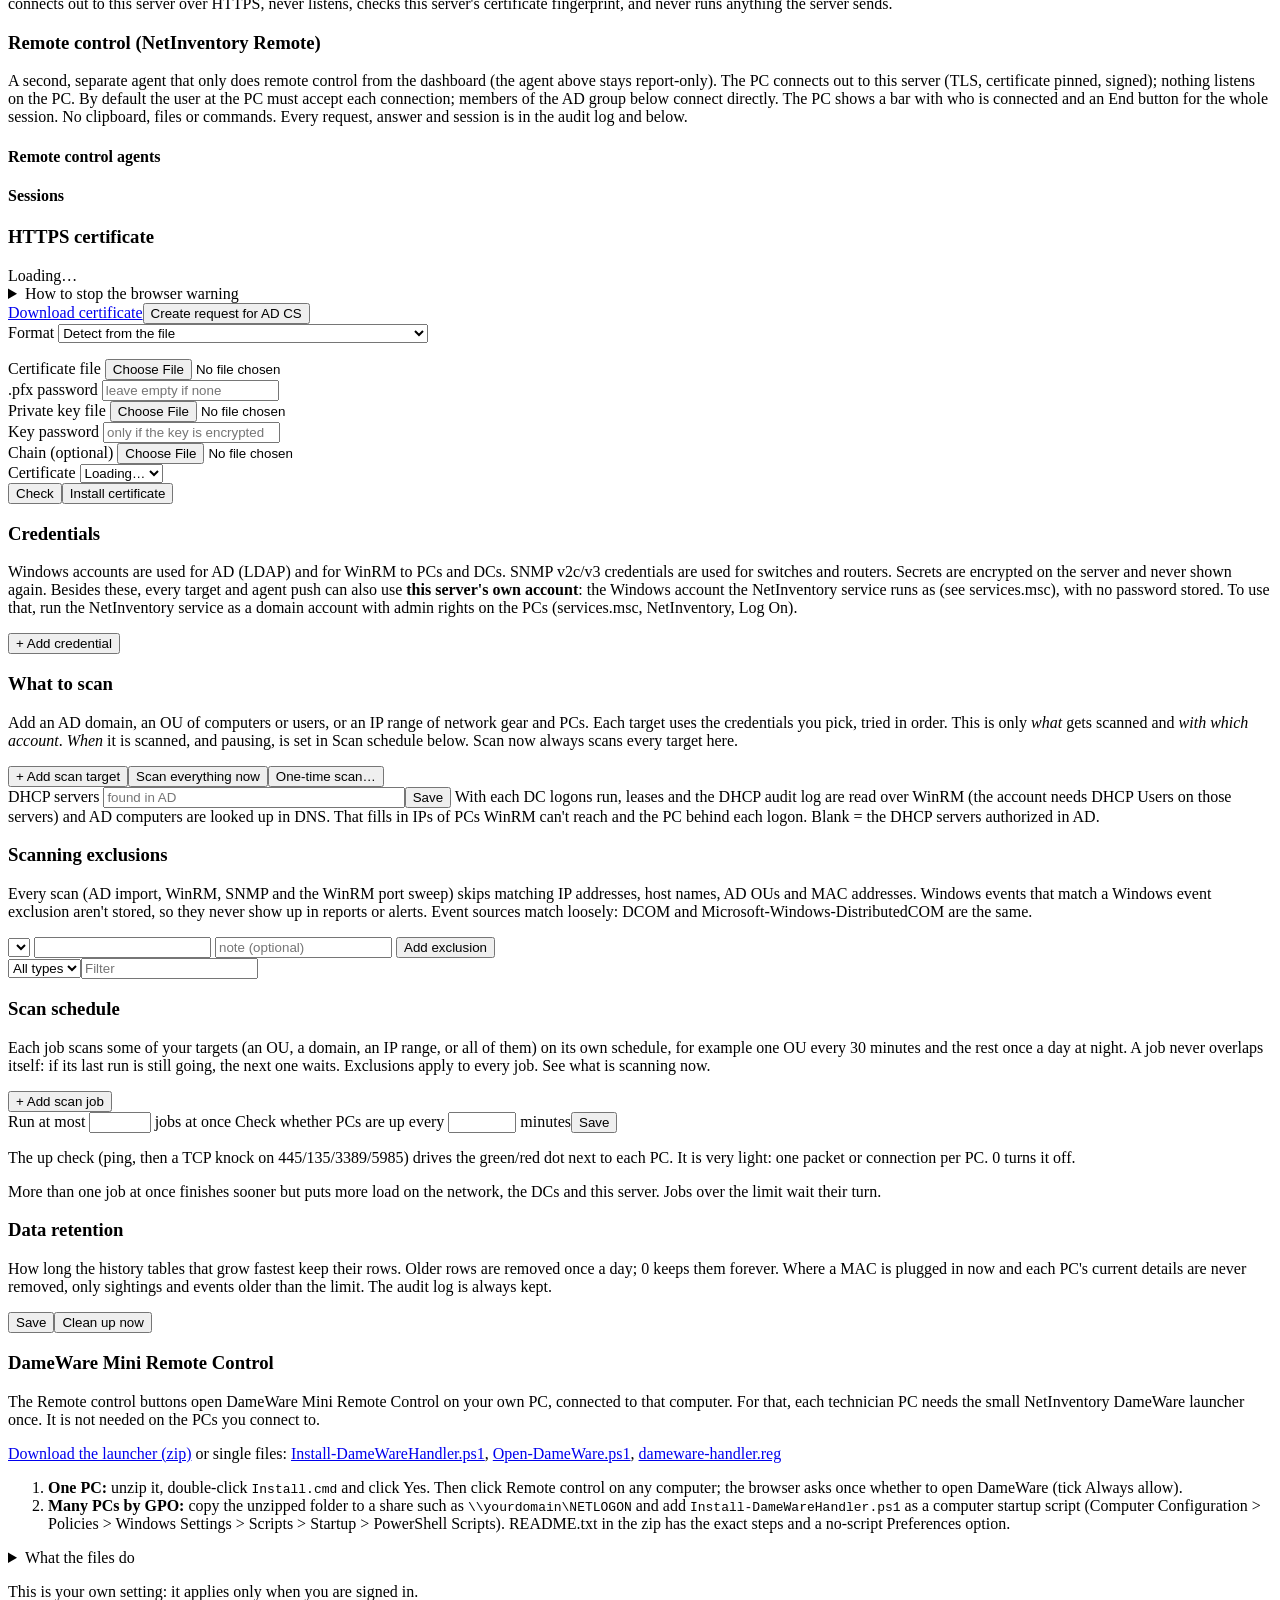
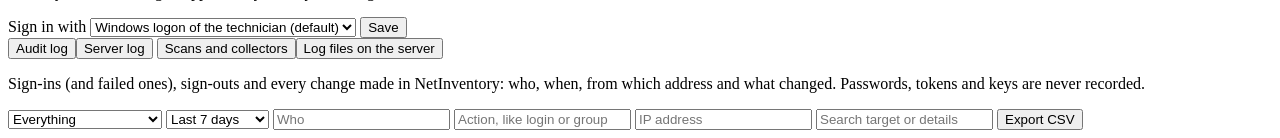
==== commit 9056b2dd: "0.44: Admin-only Settings; saved reports and browser state kept per user - Settings > Sign-in > Admi" ====
--- a/netinv/static/index.html
+++ b/netinv/static/index.html
@@ -190,7 +190,7 @@
       </div>
       <p class="muted small">Every push (app updates, Windows updates, service starts, reboots) is logged here and on the PC's Deployments tab. A PC that's offline keeps its push in the queue and gets it when it comes back online, until the deadline below.</p>
       <div id="deptable"></div>
-      <form id="depset" class="inline row"><label>Wait for offline PCs up to <input name="queue_days" type="number" min="1" max="60" style="width:4em"> days</label>
+      <form id="depset" class="inline row" data-admin><label>Wait for offline PCs up to <input name="queue_days" type="number" min="1" max="60" style="width:4em"> days</label>
         <label>Send to <input name="parallel" type="number" min="1" max="32" style="width:4em"> PCs at once</label><button class="ghost">Save</button></form>
     </div>
     <div id="programspane">
@@ -289,7 +289,7 @@
         <div class="row">
           <button id="run">Run report</button>
           <button id="xlsx" class="ghost">Export Excel</button><button id="csv" class="ghost">Export CSV</button>
-          <input id="rname" placeholder="Report name">
+          <input id="rname" placeholder="Report name"><label class="chk muted" title="Off: only you see this report"><input type="checkbox" id="rshared"> Share with everyone</label>
           <button id="save" class="ghost">Save</button>
         </div>
         <div id="resbar" class="libbar" hidden></div><div id="result"></div>
@@ -322,6 +322,12 @@
           <label>Or members of this user group <select name="access_group"><option value="">(none)</option></select>
             <span class="muted small">A user group from the Groups tab. Its OU, AD group and other conditions are checked live against AD at each sign-in.</span></label>
           <label>Domain controller <input name="ad_server" placeholder="optional: blank = find one"></label>
+          <h4>Admins</h4>
+          <p class="muted small">Only admins see this Settings page and can change server-wide settings. Everyone else who can sign in uses the other pages as before.
+            While none of these are filled in, everyone is an admin. The local admin account is always an admin. You can't save a list that leaves you out.</p>
+          <label>Admin usernames <input name="admin_users" placeholder="e.g. jdoe, asmith (comma-separated)"></label>
+          <label>Or members of this AD group <input name="admin_group" placeholder="NetInventory Admins (name or distinguished name)"></label>
+          <label>Or members of this user group <select name="admin_user_group"><option value="">(none)</option></select></label>
           <div class="row"><button>Save</button><button type="button" class="ghost" id="authtest">Test an AD sign-in</button></div>
         </form>
         <div id="authstate" class="muted"></div>
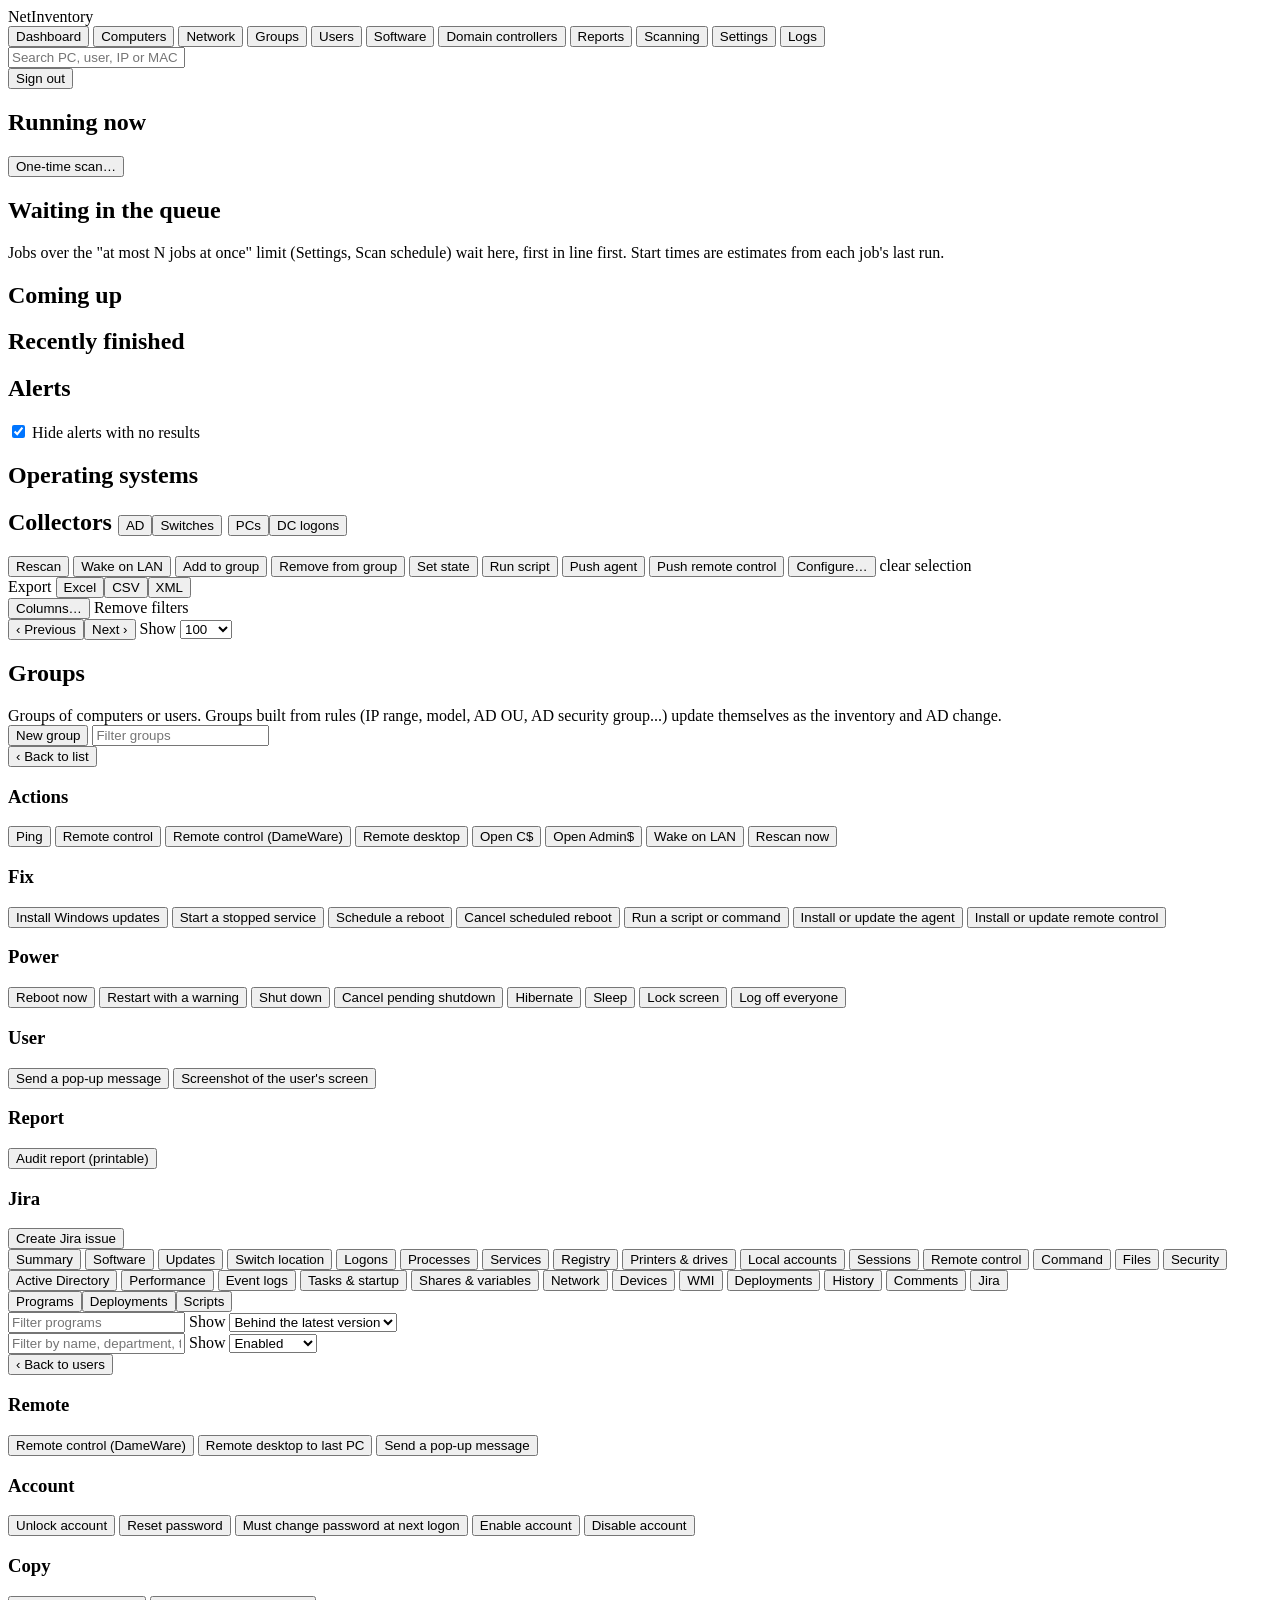
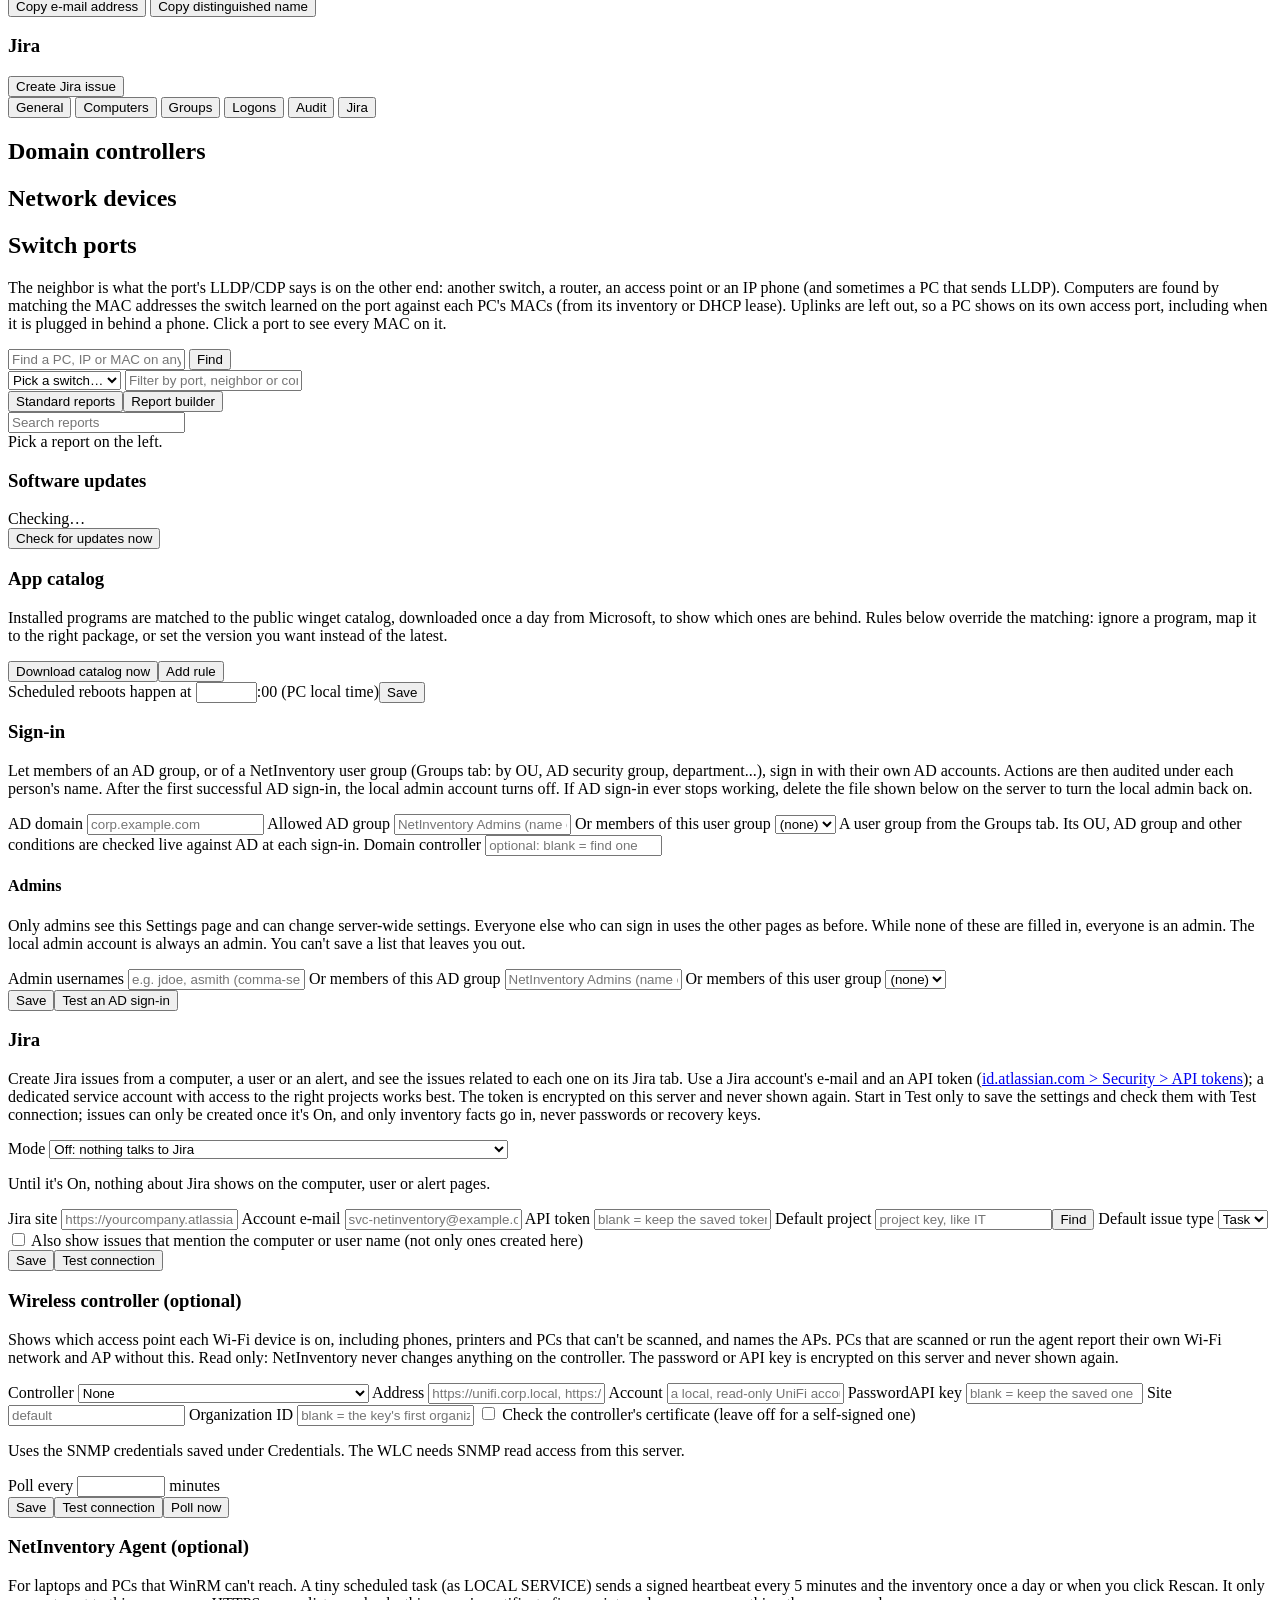
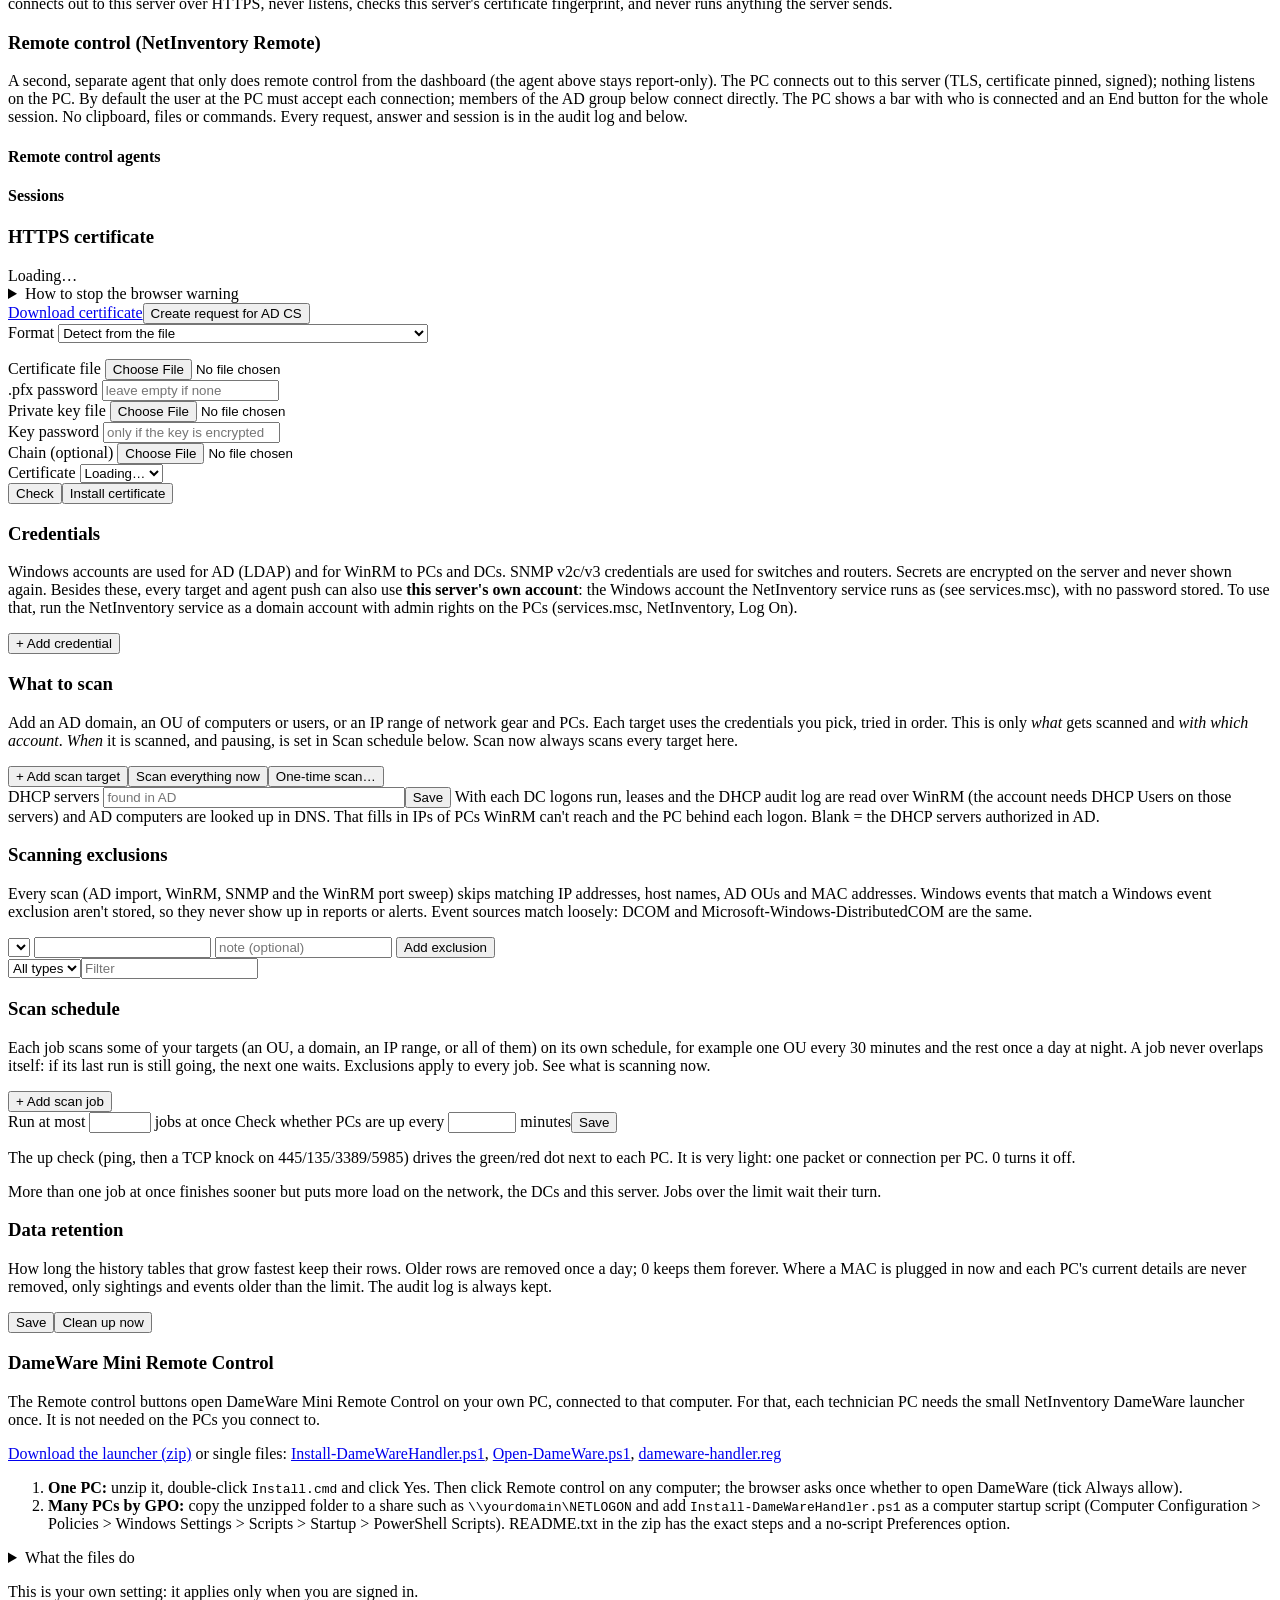
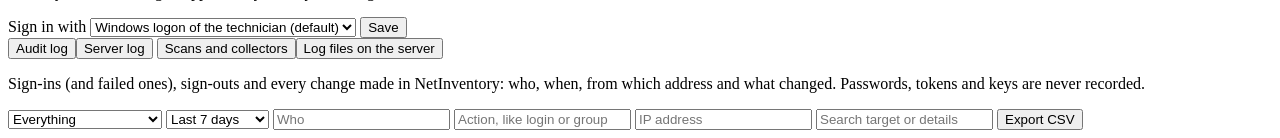
==== commit e6fdaa68: "0.46: Network tab next to Computers (network devices + switch ports); Domain controllers on their ow" ====
--- a/netinv/static/index.html
+++ b/netinv/static/index.html
@@ -13,10 +13,11 @@
   <nav id="tabs">
     <button data-tab="overview" class="active">Dashboard</button>
     <button data-tab="computers">Computers</button>
+    <button data-tab="network">Network</button>
     <button data-tab="groups">Groups</button>
     <button data-tab="users">Users</button>
     <button data-tab="apps">Software</button>
-    <button data-tab="network">Network &amp; DCs</button>
+    <button data-tab="dcs">Domain controllers</button>
     <button data-tab="reports">Reports</button>
     <button data-tab="scanning">Scanning</button>
     <button data-tab="settings">Settings</button>
@@ -247,8 +248,11 @@
     </div>
   </section>
 
+  <section id="dcs" class="tab">
+    <h2>Domain controllers</h2><div id="dctable"></div>
+  </section>
+
   <section id="network" class="tab">
-    <h2>Domain controllers</h2><div id="dctable"></div>
     <h2>Network devices</h2><div id="ndtable"></div>
     <h2 id="spheading">Switch ports</h2>
     <p class="muted">The neighbor is what the port's LLDP/CDP says is on the other end: another switch, a router, an access point
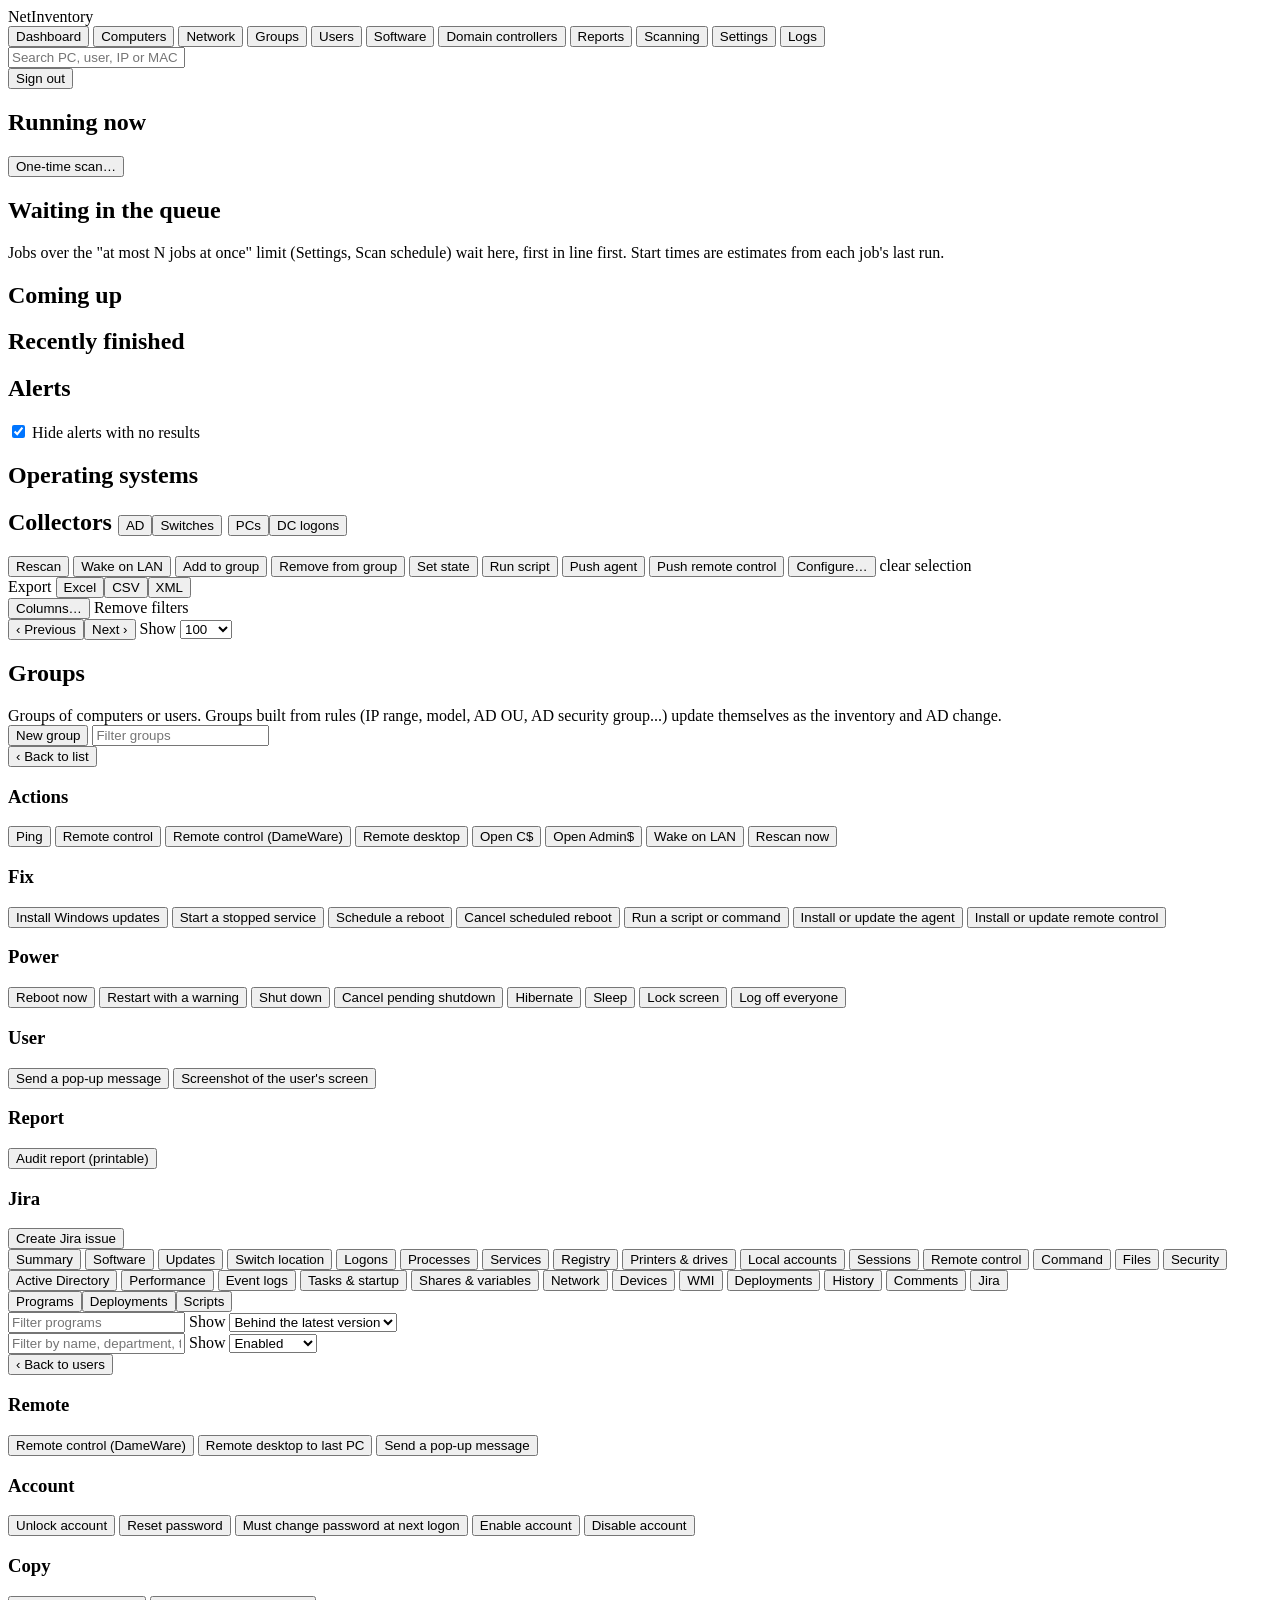
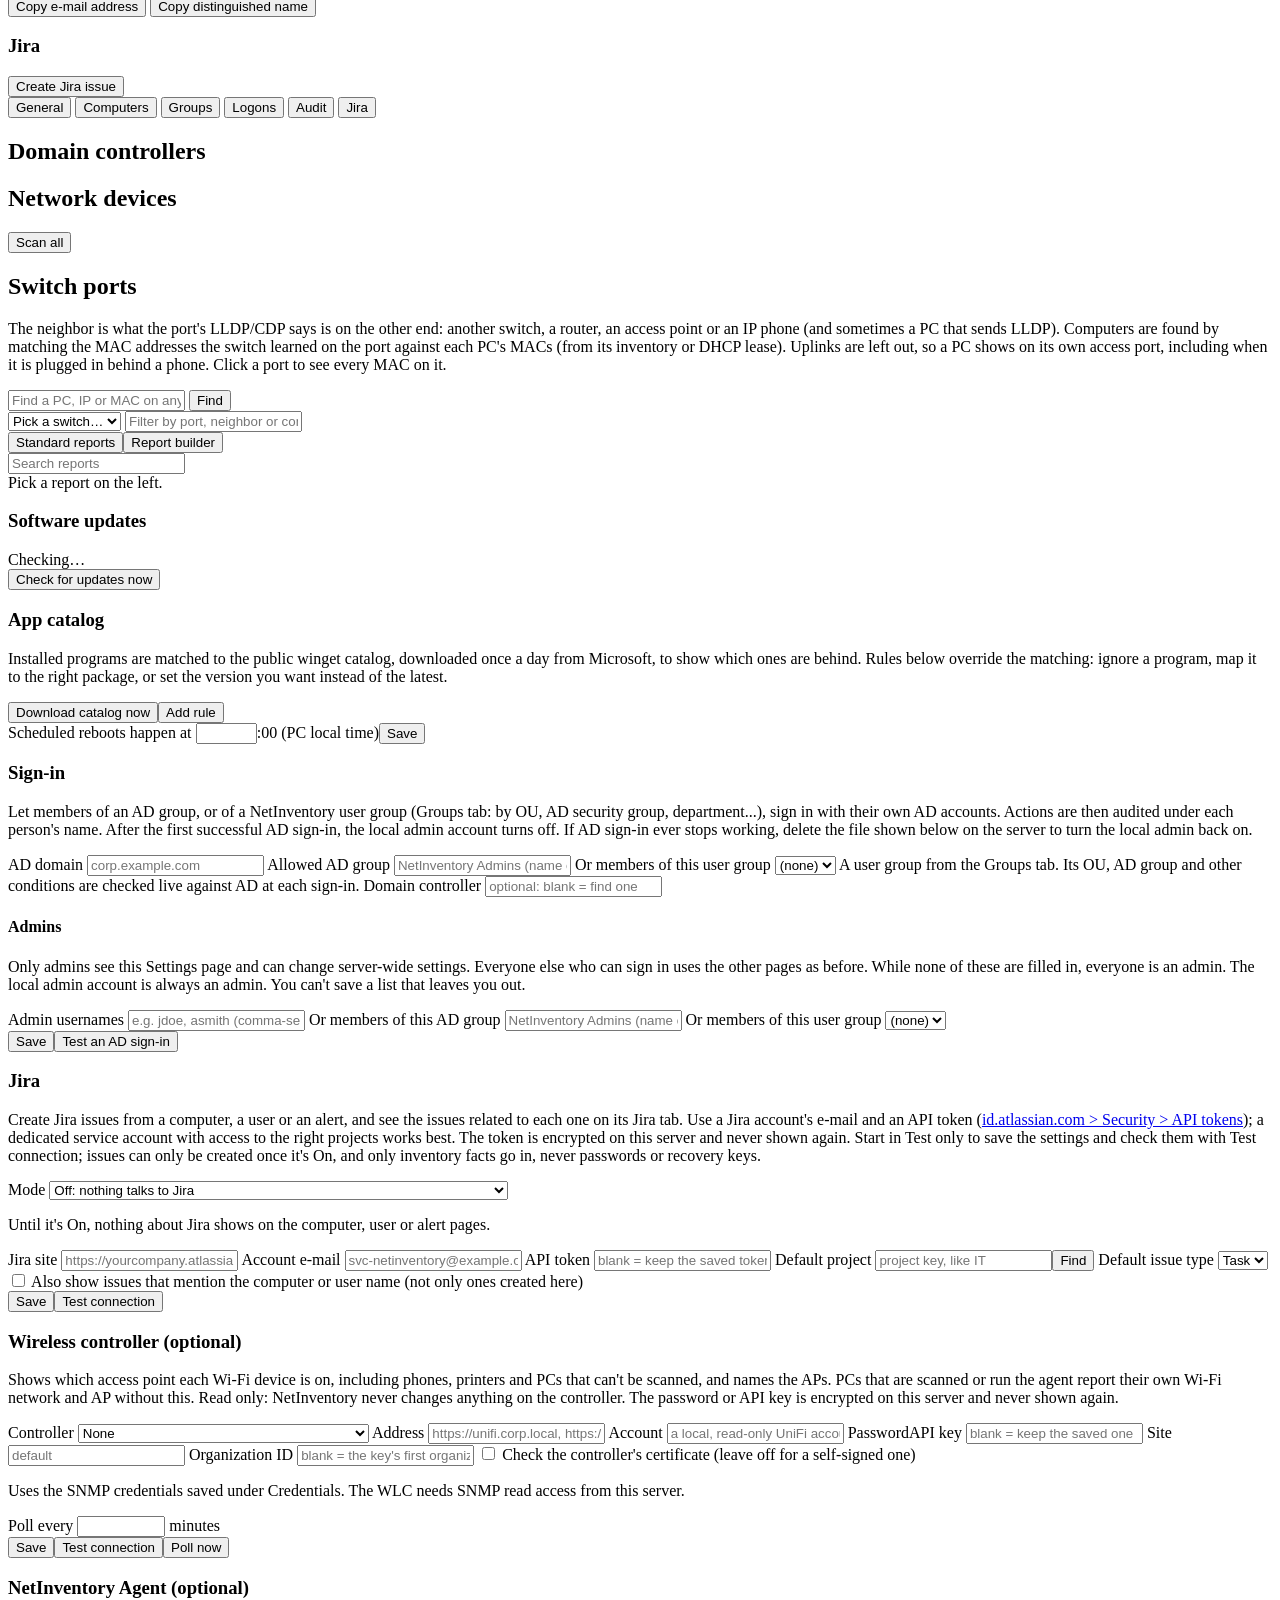
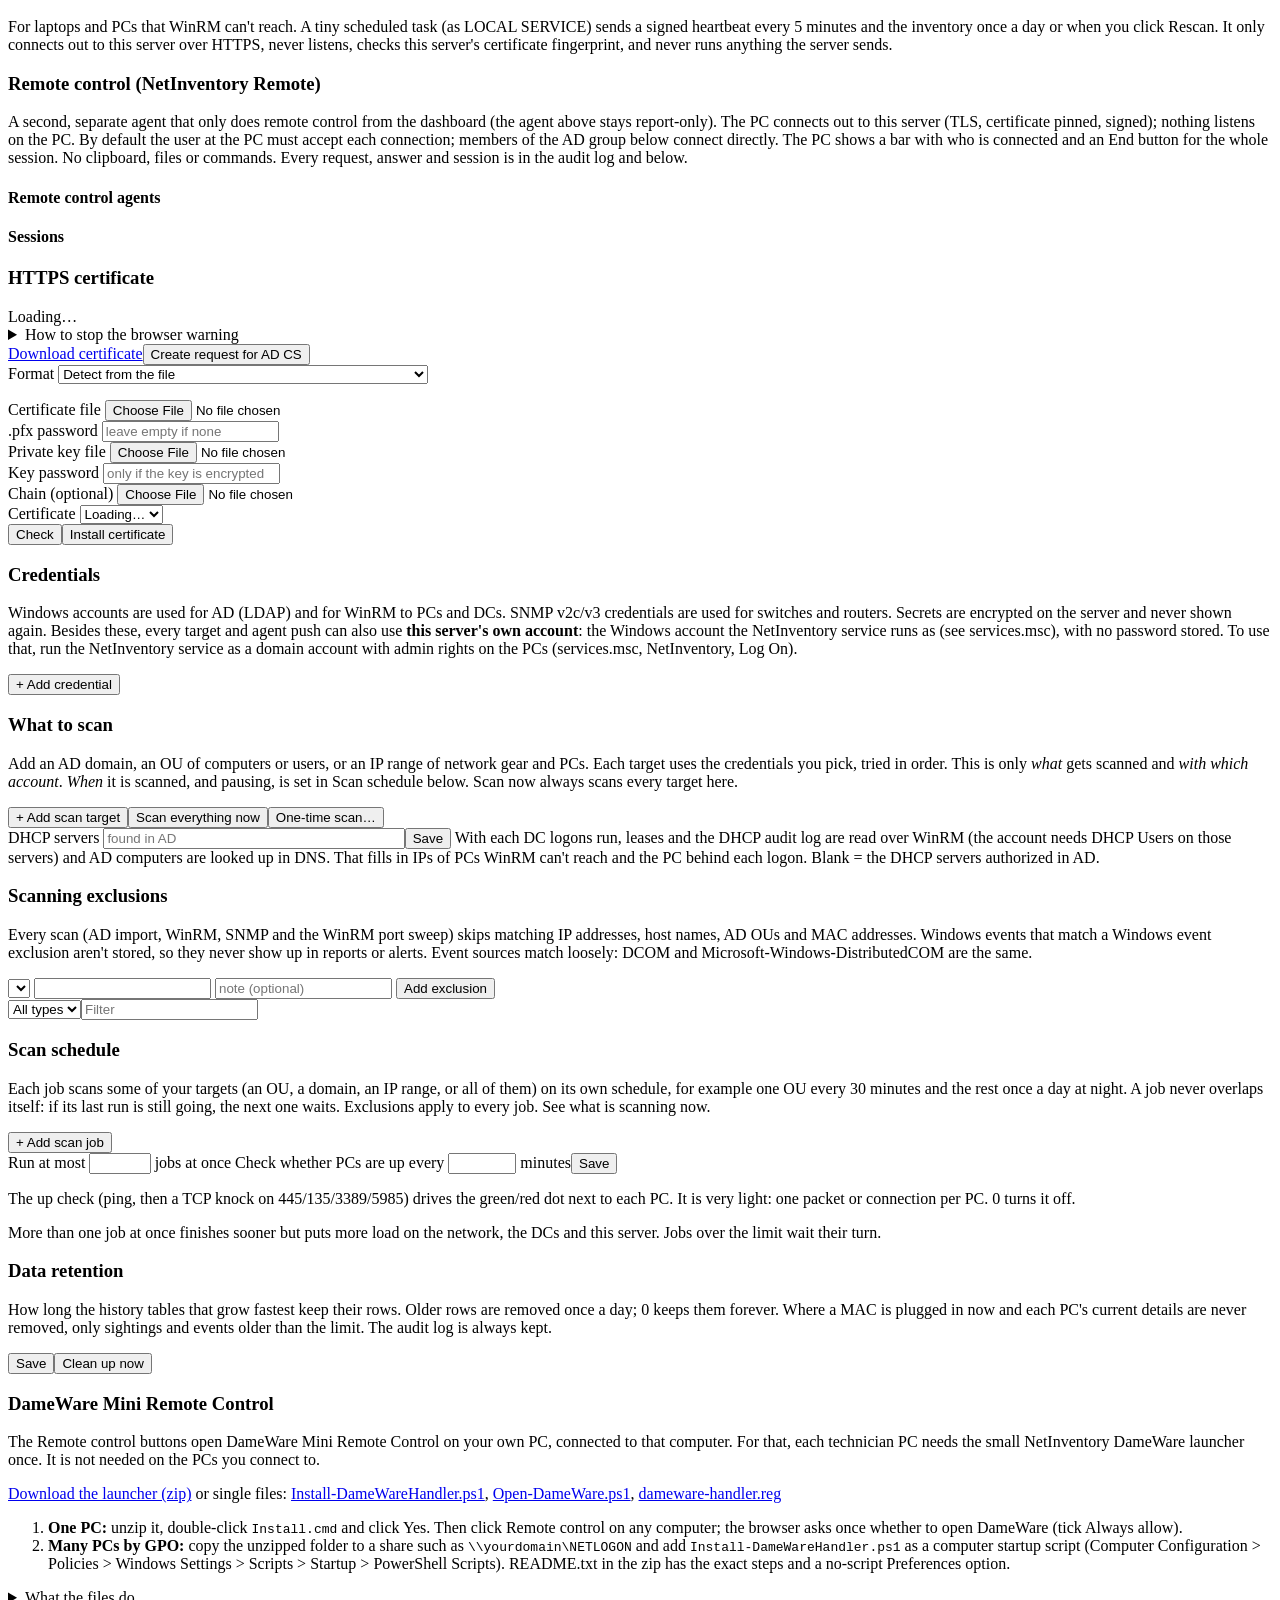
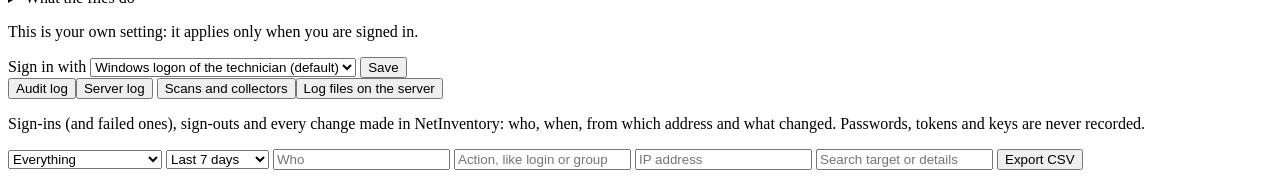
==== commit c18f2830: "0.47: Scan now per network device and Scan all on the Network tab Co-Authored-By: Claude Opus 5.5 <n" ====
--- a/netinv/static/index.html
+++ b/netinv/static/index.html
@@ -253,7 +253,10 @@
   </section>
 
   <section id="network" class="tab">
-    <h2>Network devices</h2><div id="ndtable"></div>
+    <h2>Network devices</h2>
+    <div class="toolbar"><button id="ndscanall" title="Poll every network device below over SNMP now">Scan all</button>
+      <span id="ndscannote"></span></div>
+    <div id="ndtable"></div>
     <h2 id="spheading">Switch ports</h2>
     <p class="muted">The neighbor is what the port's LLDP/CDP says is on the other end: another switch, a router, an access point
       or an IP phone (and sometimes a PC that sends LLDP). Computers are found by matching the MAC addresses the switch learned on
